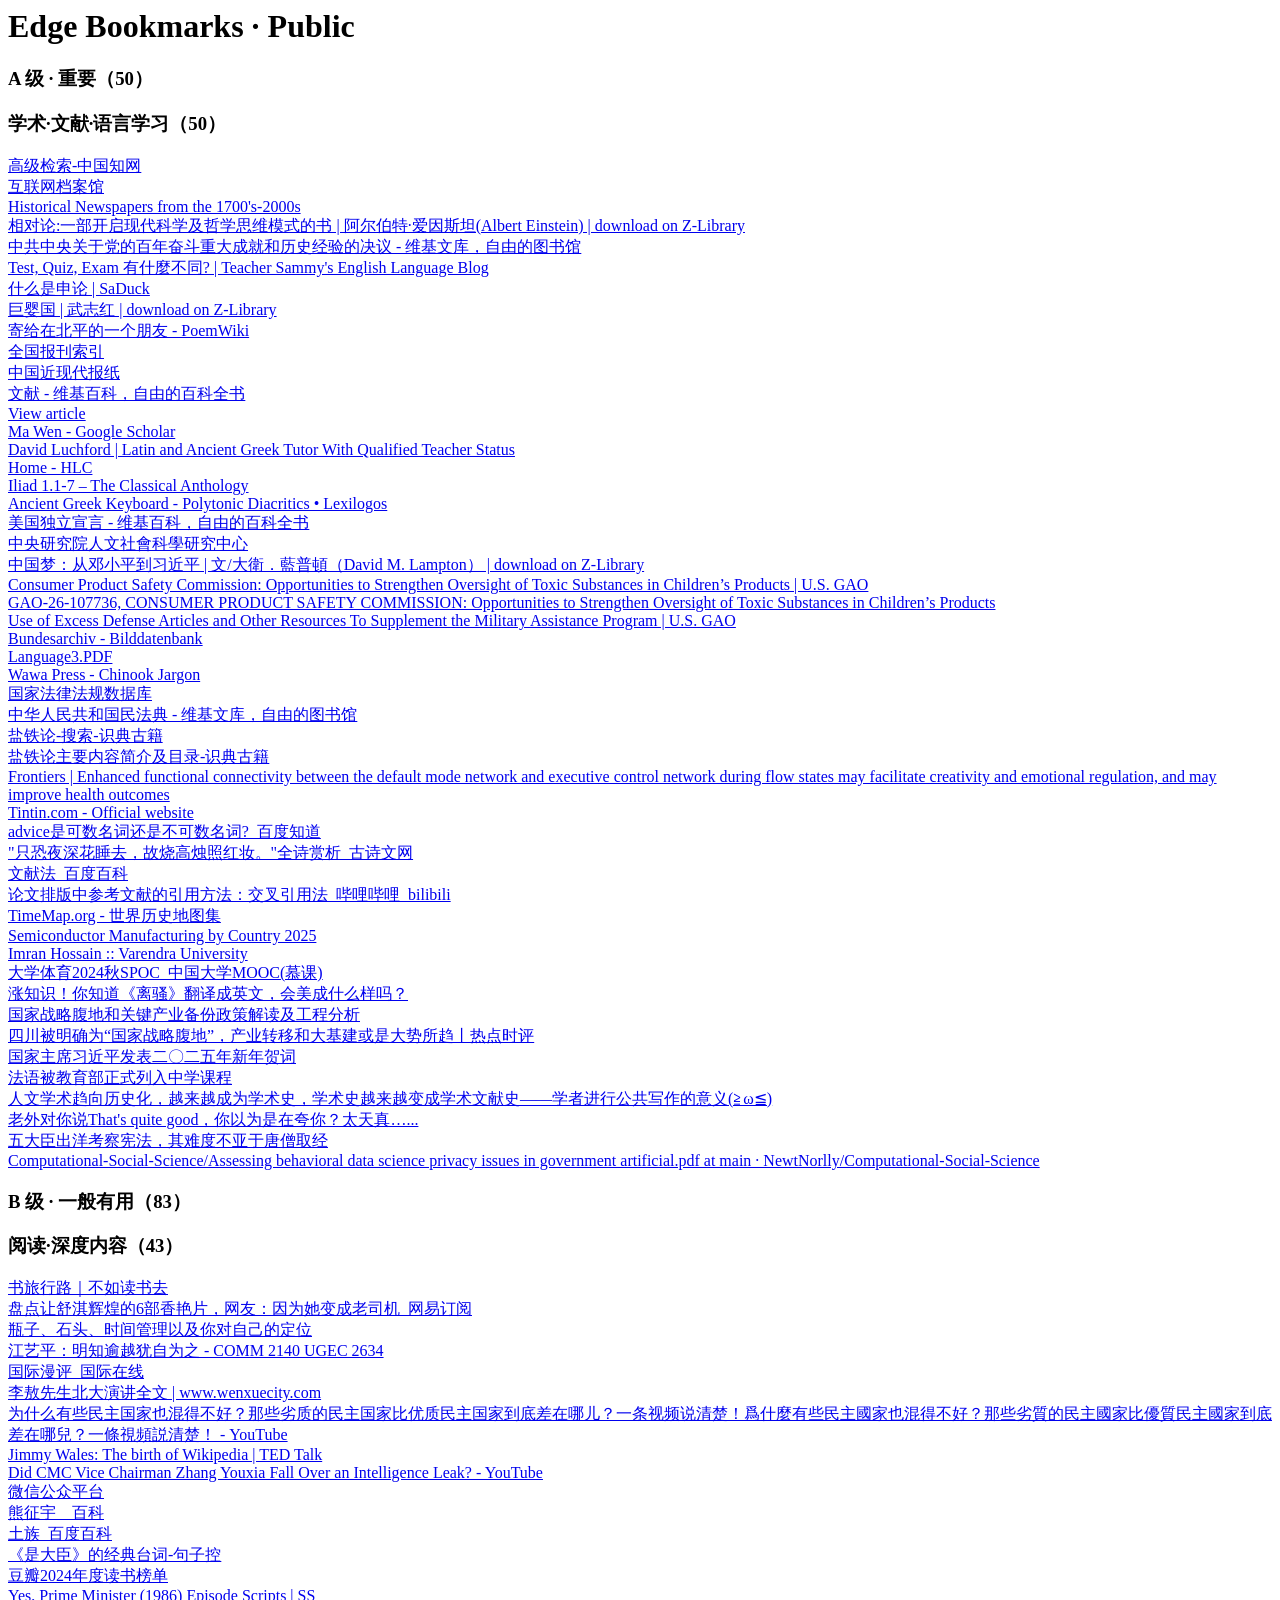
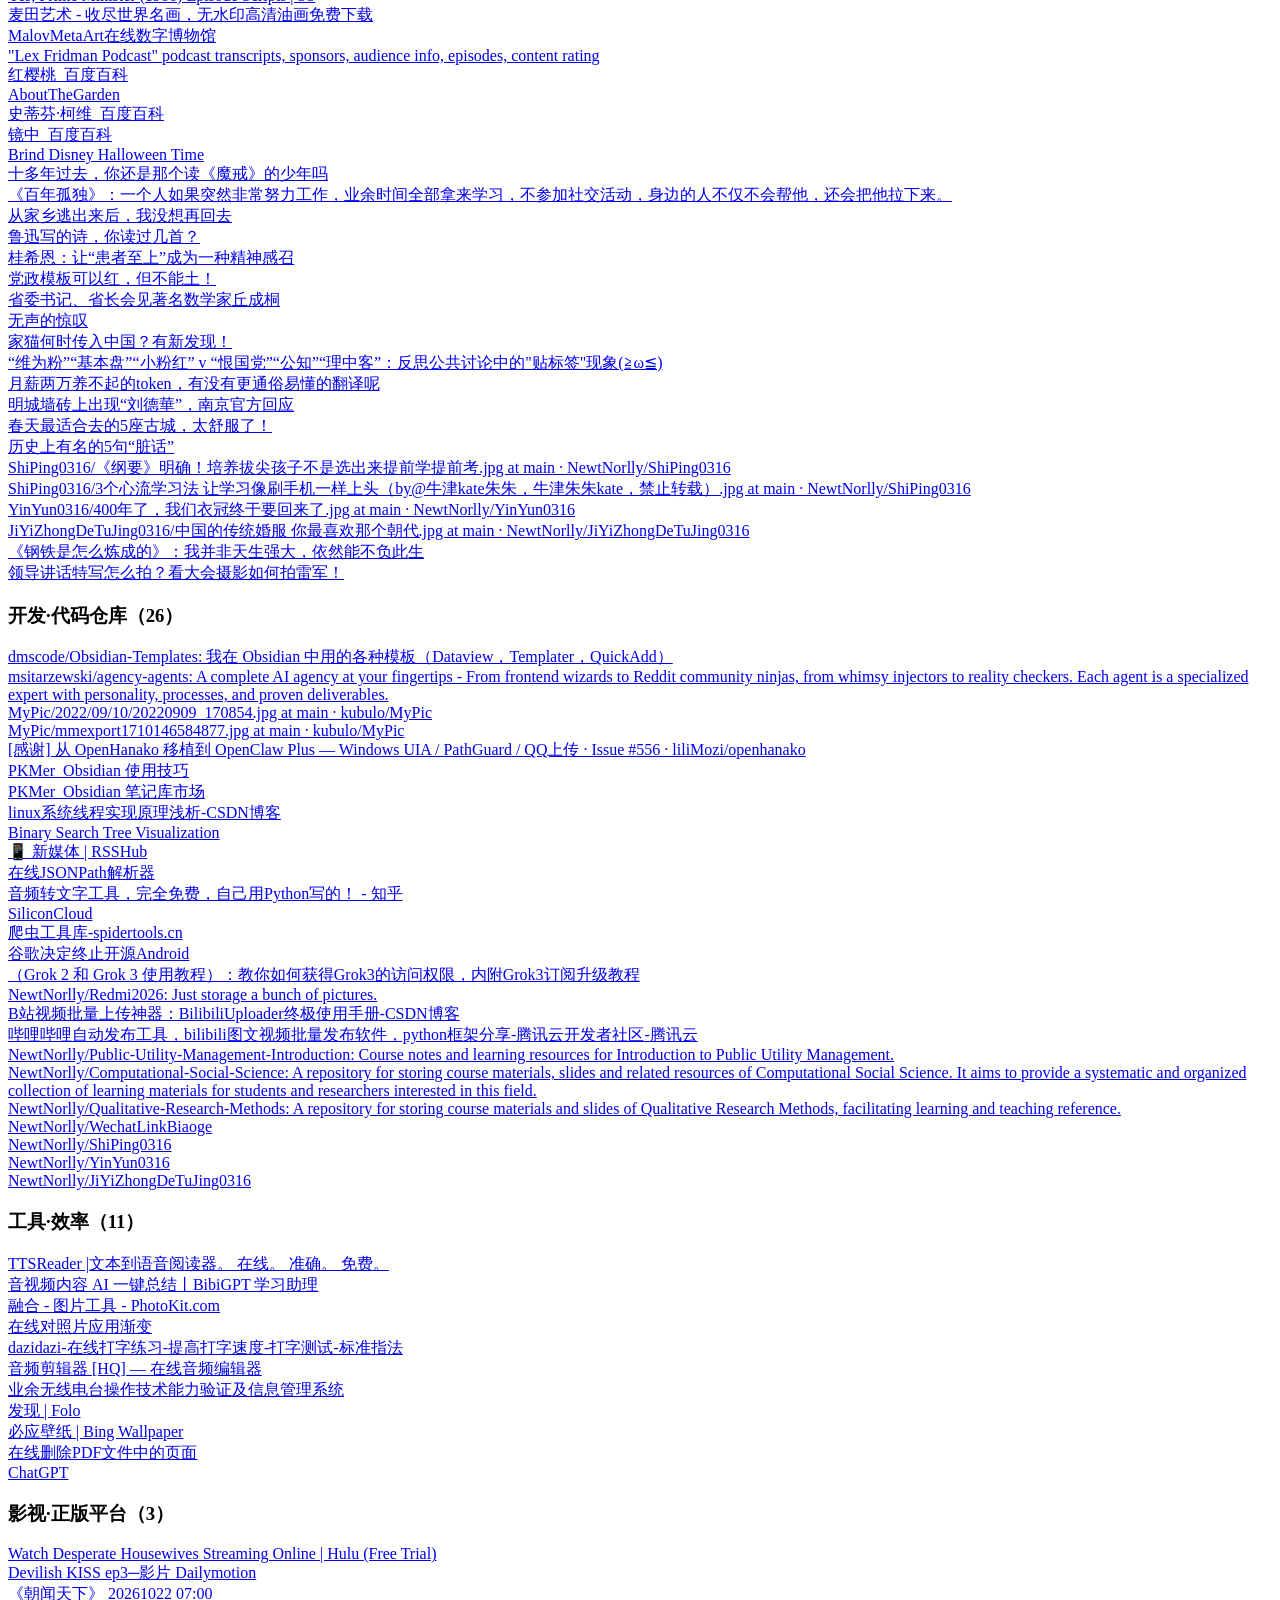
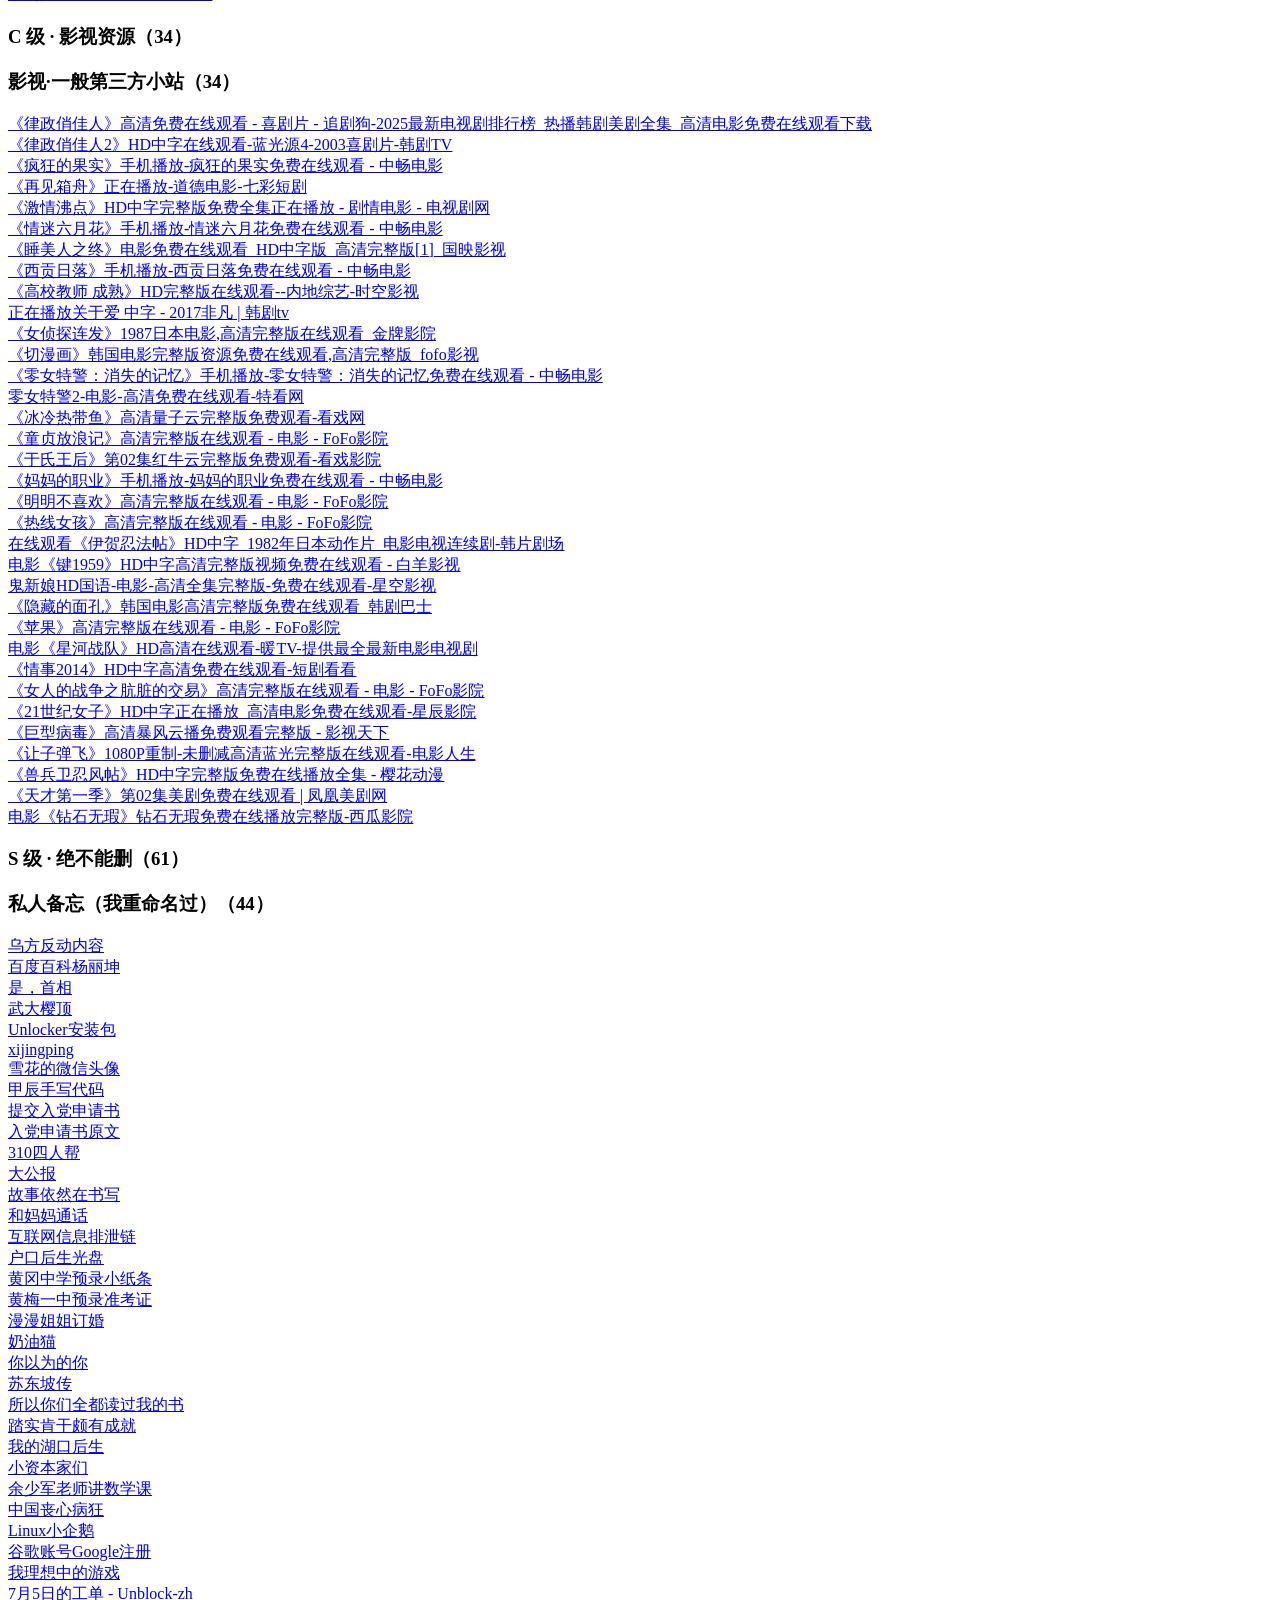
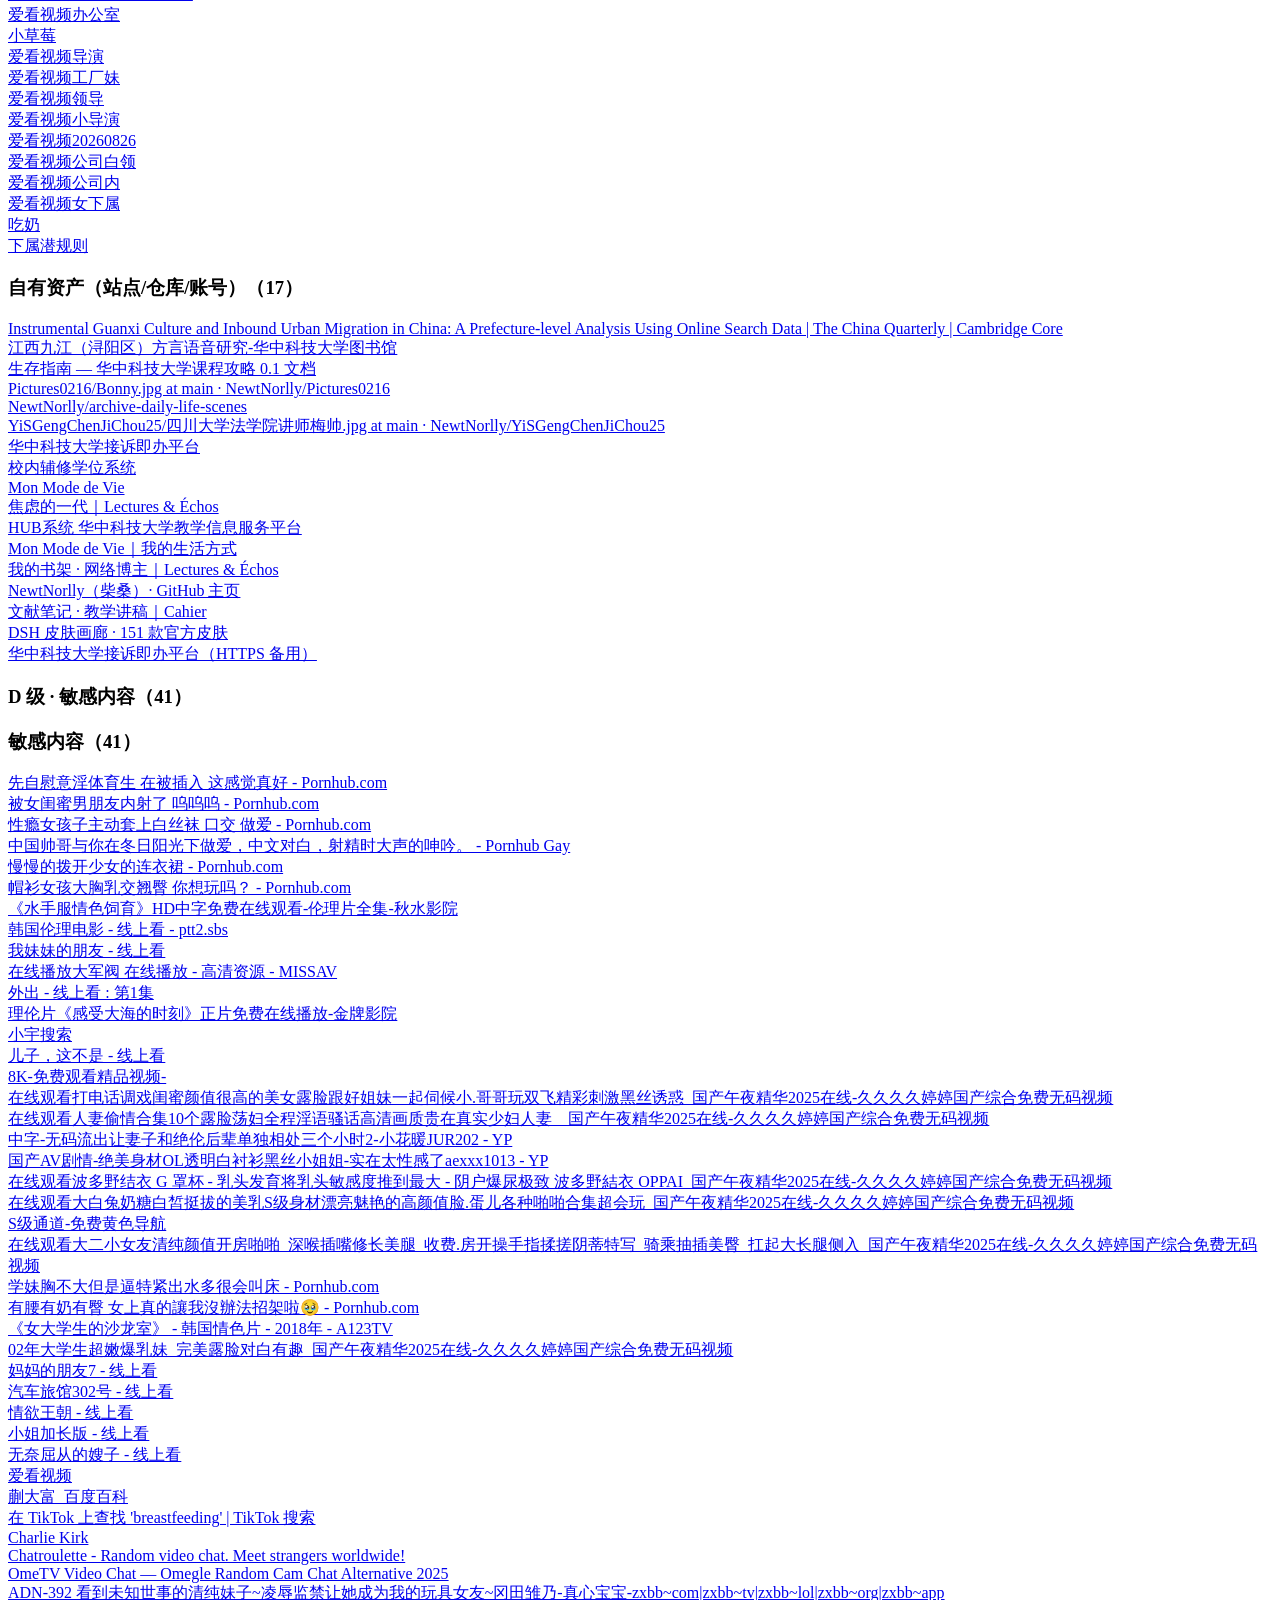
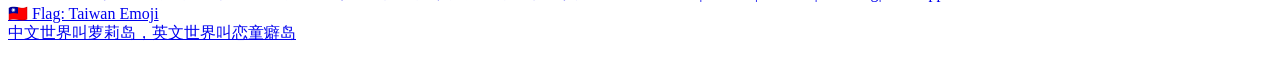
==== site/bookmarks-import.html @ 7f7cb963 "Publish 269 public bookmarks" ====
<!DOCTYPE NETSCAPE-Bookmark-file-1>
<!-- Edge Bookmarks · public subset (A/B/C). S/D stays private. -->
<META HTTP-EQUIV="Content-Type" CONTENT="text/html; charset=UTF-8">
<TITLE>Edge Bookmarks · Public</TITLE>
<H1>Edge Bookmarks · Public</H1>
<DL><p>
    <DT><H3>A 级 · 重要（50）</H3>
    <DL><p>
        <DT><H3>学术·文献·语言学习（50）</H3>
        <DL><p>
            <DT><A HREF="https://kns.cnki.net/kns8s/AdvSearch?classid=LSTPFY1C" ADD_DATE="1734583154">高级检索-中国知网</A>
            <DT><A HREF="https://archive.org/" ADD_DATE="1734603576">互联网档案馆</A>
            <DT><A HREF="https://www.newspapers.com/?utm_source=chatgpt.com" ADD_DATE="1734603692">Historical Newspapers from the 1700&#x27;s-2000s</A>
            <DT><A HREF="https://zh.z-library.sk/book/16800332/c4d58d/%E7%9B%B8%E5%AF%B9%E8%AE%BA%E4%B8%80%E9%83%A8%E5%BC%80%E5%90%AF%E7%8E%B0%E4%BB%A3%E7%A7%91%E5%AD%A6%E5%8F%8A%E5%93%B2%E5%AD%A6%E6%80%9D%E7%BB%B4%E6%A8%A1%E5%BC%8F%E7%9A%84%E4%B9%A6.html?dsource=recommend" ADD_DATE="1735748270">相对论:一部开启现代科学及哲学思维模式的书 | 阿尔伯特·爱因斯坦(Albert Einstein) | download on Z-Library</A>
            <DT><A HREF="https://zh.wikisource.org/wiki/%E4%B8%AD%E5%85%B1%E4%B8%AD%E5%A4%AE%E5%85%B3%E4%BA%8E%E5%85%9A%E7%9A%84%E7%99%BE%E5%B9%B4%E5%A5%8B%E6%96%97%E9%87%8D%E5%A4%A7%E6%88%90%E5%B0%B1%E5%92%8C%E5%8E%86%E5%8F%B2%E7%BB%8F%E9%AA%8C%E7%9A%84%E5%86%B3%E8%AE%AE" ADD_DATE="1737401817">中共中央关于党的百年奋斗重大成就和历史经验的决议 - 维基文库，自由的图书馆</A>
            <DT><A HREF="https://www.teachersammy.com/blog/difference-between-english-words-test-quiz-exam/" ADD_DATE="1737395565">Test, Quiz, Exam 有什麼不同? | Teacher Sammy&#x27;s English Language Blog</A>
            <DT><A HREF="https://saduck.top/%E7%94%B3%E8%AE%BA/%E4%BB%80%E4%B9%88%E6%98%AF%E7%94%B3%E8%AE%BA.html" ADD_DATE="1739292067">什么是申论 | SaDuck</A>
            <DT><A HREF="https://z-lib.gd/book/3594293/95c251/%E5%B7%A8%E5%A9%B4%E5%9B%BD.html" ADD_DATE="1740324090">巨婴国 | 武志红 | download on Z-Library</A>
            <DT><A HREF="https://poemwiki.org/p/ODAzOTc1NzU3NTcwMDI3" ADD_DATE="1741910920">寄给在北平的一个朋友 - PoemWiki</A>
            <DT><A HREF="https://www.cnbksy.cn/" ADD_DATE="1749467539">全国报刊索引</A>
            <DT><A HREF="https://gpa.eastview.com/" ADD_DATE="1749467582">中国近现代报纸</A>
            <DT><A HREF="https://zh.wikipedia.org/wiki/%E6%96%87%E7%8C%AE" ADD_DATE="1750046345">文献 - 维基百科，自由的百科全书</A>
            <DT><A HREF="https://scholar.google.com/citations?view_op=view_citation&amp;hl=en&amp;user=rb4PCCYAAAAJ&amp;citation_for_view=rb4PCCYAAAAJ:ufrVoPGSRksC" ADD_DATE="1758376019">View article</A>
            <DT><A HREF="https://scholar.google.com/citations?user=rb4PCCYAAAAJ&amp;hl=en" ADD_DATE="1758376025">‪Ma Wen‬ - ‪Google Scholar‬</A>
            <DT><A HREF="https://www.davidluchford.com/" ADD_DATE="1758894686">David Luchford | Latin and Ancient Greek Tutor With Qualified Teacher Status</A>
            <DT><A HREF="https://www.greek-lessons-online.com/en/" ADD_DATE="1759309425">Home - HLC</A>
            <DT><A HREF="https://classicalanthology.theclassicslibrary.com/2012/05/30/iliad-1-1-7/" ADD_DATE="1759591974">Iliad 1.1-7 – The Classical Anthology</A>
            <DT><A HREF="https://www.lexilogos.com/keyboard/greek_ancient.htm" ADD_DATE="1761741579">Ancient Greek Keyboard - Polytonic Diacritics • Lexilogos</A>
            <DT><A HREF="https://zh.wikipedia.org/wiki/%E7%BE%8E%E5%9C%8B%E7%8D%A8%E7%AB%8B%E5%AE%A3%E8%A8%80" ADD_DATE="1761801120">美国独立宣言 - 维基百科，自由的百科全书</A>
            <DT><A HREF="https://www.rchss.sinica.edu.tw/main" ADD_DATE="1763303981">中央研究院人文社會科學研究中心</A>
            <DT><A HREF="https://zh.chris101.ru/book/17525986/0e3dbb/%E4%B8%AD%E5%9B%BD%E6%A2%A6%E4%BB%8E%E9%82%93%E5%B0%8F%E5%B9%B3%E5%88%B0%E4%B9%A0%E8%BF%91%E5%B9%B3.html" ADD_DATE="1768117582">中国梦：从邓小平到习近平 | 文/大衛．藍普頓（David M. Lampton） | download on Z-Library</A>
            <DT><A HREF="https://www.gao.gov/products/gao-26-107736" ADD_DATE="1773824056">Consumer Product Safety Commission: Opportunities to Strengthen Oversight of Toxic Substances in Children’s Products | U.S. GAO</A>
            <DT><A HREF="https://www.gao.gov/assets/gao-26-107736.pdf" ADD_DATE="1773824513">GAO-26-107736, CONSUMER PRODUCT SAFETY COMMISSION: Opportunities to Strengthen Oversight of Toxic Substances in Children’s Products</A>
            <DT><A HREF="https://www.gao.gov/products/b-163742-3" ADD_DATE="1773826088">Use of Excess Defense Articles and Other Resources To Supplement the Military Assistance Program | U.S. GAO</A>
            <DT><A HREF="https://www.bild.bundesarchiv.de/dba/de/search/?yearfrom=1938&amp;yearto=1939&amp;query=tibet" ADD_DATE="1782461626">Bundesarchiv - Bilddatenbank</A>
            <DT><A HREF="https://rjholton.com/PDFs/Language3.PDF" ADD_DATE="1787138087">Language3.PDF</A>
            <DT><A HREF="https://rjholton.com/" ADD_DATE="1787138005">Wawa Press - Chinook Jargon</A>
            <DT><A HREF="https://flk.npc.gov.cn/index" ADD_DATE="1788525765">国家法律法规数据库</A>
            <DT><A HREF="https://zh.wikisource.org/wiki/%E4%B8%AD%E5%8D%8E%E4%BA%BA%E6%B0%91%E5%85%B1%E5%92%8C%E5%9B%BD%E6%B0%91%E6%B3%95%E5%85%B8" ADD_DATE="1788524759">中华人民共和国民法典 - 维基文库，自由的图书馆</A>
            <DT><A HREF="https://www.shidianguji.com/search/%E7%9B%90%E9%93%81%E8%AE%BA?page_from=home_page" ADD_DATE="1789895215">盐铁论-搜索-识典古籍</A>
            <DT><A HREF="https://www.shidianguji.com/book/SBCK055/chapter/SBCK055_1?page_from=searching_page&amp;version=36" ADD_DATE="1789895251">盐铁论主要内容简介及目录-识典古籍</A>
            <DT><A HREF="https://www.frontiersin.org/journals/behavioral-neuroscience/articles/10.3389/fnbeh.2025.1690499/full" ADD_DATE="1790666236">Frontiers | Enhanced functional connectivity between the default mode network and executive control network during flow states may facilitate creativity and emotional regulation, and may improve health outcomes</A>
            <DT><A HREF="https://www.tintin.com/zh" ADD_DATE="1793116800">Tintin.com - Official website</A>
            <DT><A HREF="https://zhidao.baidu.com/question/1391003166654863140.html#:~:text=advice%20%EF%BC%88%E5%BF%A0%E5%91%8A%EF%BC%8F%E5%BB%BA%E8%AE%AE%EF%BC%89%E6%98%AF%20%E4%B8%8D%E5%8F%AF%E6%95%B0%E5%90%8D%E8%AF%8D%EF%BC%8C%E6%B2%A1%E6%9C%89%E5%A4%8D%E6%95%B0%E5%BD%A2%E5%BC%8Fadvices%EF%BC%8C%E4%B9%9F%E4%B8%8D%E5%8F%AF%E5%9C%A8%E5%85%B6%E5%89%8D%E7%94%A8%20%E4%B8%8D%E5%AE%9A%E5%86%A0%E8%AF%8D%E3%80%82%20%E8%A6%81%E8%A1%A8%E8%BE%BE%E6%B1%89%E8%AF%AD%E7%9A%84%EF%BC%82%E4%B8%80%E6%9D%A1%E5%BB%BA%E8%AE%AE%EF%BC%8F%E5%BF%A0%E5%91%8A%EF%BC%82%EF%BC%8C%E8%8B%B1%E8%AF%AD%E5%8F%AF%E4%BB%A5%E8%AF%B4%EF%BC%9Aa%20piece%20of%20advice%2C,advice%20%E5%81%B6%E5%B0%94%E4%B9%9F%E4%BD%9C%E5%8F%AF%E6%95%B0%E5%90%8D%E8%AF%8D%E5%A4%8D%E6%95%B0%EF%BC%8C%E6%84%8F%E4%B8%BA%E6%B6%88%E6%81%AF%E3%80%81%E4%BF%A1%E6%81%AF%20%28%E7%B1%BB%E4%BC%BCnews%29%E3%80%82%20%E5%A6%82%20fresh%20advices%20from%20China%E6%9D%A5%E8%87%AA%E4%B8%AD%E5%9B%BD%E7%9A%84%E6%96%B0%E6%B6%88%E6%81%AF%E3%80%82" ADD_DATE="1734698681">advice是可数名词还是不可数名词?_百度知道</A>
            <DT><A HREF="https://m.gushiwen.cn/mingjuw_1392.aspx" ADD_DATE="1743784466">&quot;只恐夜深花睡去，故烧高烛照红妆。&quot;全诗赏析_古诗文网</A>
            <DT><A HREF="https://baike.baidu.com/item/%E6%96%87%E7%8C%AE%E6%B3%95/9410981" ADD_DATE="1750046297">文献法_百度百科</A>
            <DT><A HREF="https://www.bilibili.com/video/BV16p4y18738/?spm_id_from=333.337.search-card.all.click&amp;vd_source=ecb130d199fb4011a815ef95c49891d8" ADD_DATE="1750046371">论文排版中参考文献的引用方法：交叉引用法_哔哩哔哩_bilibili</A>
            <DT><A HREF="https://www.oldmapsonline.org/zh/history/regions/3140#position=2.7349/33.4/164.12&amp;year=667" ADD_DATE="1757905399">TimeMap.org - 世界历史地图集</A>
            <DT><A HREF="https://worldpopulationreview.com/country-rankings/semiconductor-manufacturing-by-country" ADD_DATE="1758377534">Semiconductor Manufacturing by Country 2025</A>
            <DT><A HREF="https://vu.edu.bd/academics/departments/political-science/faculty-members/02556/imran-hossain" ADD_DATE="1759858321">Imran Hossain :: Varendra University</A>
            <DT><A HREF="https://www.icourse163.org/spoc/learn/HUST-1471706186?tid=1473266514#/learn/content?type=detail&amp;id=1259807646&amp;cid=1295413810&amp;sm=1" ADD_DATE="1729321689">大学体育2024秋SPOC_中国大学MOOC(慕课)</A>
            <DT><A HREF="https://mp.weixin.qq.com/s/wNF5cPuJ_q0cg29Q1O5qUA" ADD_DATE="1793375341">涨知识！你知道《离骚》翻译成英文，会美成什么样吗？</A>
            <DT><A HREF="https://mp.weixin.qq.com/s?__biz=MzU1MjA1NjExMA==&amp;mid=2247629165&amp;idx=1&amp;sn=2285dfb6b952014b77474f8cab8e66a3&amp;chksm=fa805e17d62ac8e19969cf7e0a627aba52667d25f7c833434a17b2a8b11d412203305fb9aa7e&amp;mpshare=1&amp;scene=24&amp;srcid=0326Uz0q9jdIvIR7MBRMjApl&amp;sharer_shareinfo=c8ea7c13daa666e987b2473a6ec421f6&amp;sharer_shareinfo_first=c8ea7c13daa666e987b2473a6ec421f6#rd" ADD_DATE="1793375341">国家战略腹地和关键产业备份政策解读及工程分析</A>
            <DT><A HREF="https://mp.weixin.qq.com/s?__biz=MzkwNzI1NzY3Ng==&amp;mid=2247485337&amp;idx=1&amp;sn=2fedf19e3f95d48468722f0a21ff0198&amp;chksm=c1991b94a16e81c6dee19c6462283faf7bf8c78fd8c3961b93e889a297c2fcec3005c061d05d&amp;mpshare=1&amp;scene=24&amp;srcid=0326hkPcz40tKQWBrGdZMm7C&amp;sharer_shareinfo=c9e9b9e8d85900c7992f6cbb4c52ce50&amp;sharer_shareinfo_first=c9e9b9e8d85900c7992f6cbb4c52ce50#rd" ADD_DATE="1793375341">四川被明确为“国家战略腹地”，产业转移和大基建或是大势所趋丨热点时评</A>
            <DT><A HREF="https://mp.weixin.qq.com/s?__biz=MzA5MjM3MzUxMA==&amp;mid=2656154327&amp;idx=1&amp;sn=b9d0c242c71812cbfe47fa70551aa694&amp;chksm=8a1a30b7be06ec9bd81a5175ac805c145b9b8eb9f80b7f945c197cd3d4f29f242ee9ffe483ac&amp;mpshare=1&amp;scene=24&amp;srcid=03280tbWCpnJYPPYC4zHcDae&amp;sharer_shareinfo=6e1154ff0a87755090fbd5de9af24540&amp;sharer_shareinfo_first=6e1154ff0a87755090fbd5de9af24540#rd" ADD_DATE="1793375341">国家主席习近平发表二〇二五年新年贺词</A>
            <DT><A HREF="https://mp.weixin.qq.com/s?__biz=MjM5MzA4NjU4MA==&amp;mid=2651643169&amp;idx=1&amp;sn=f66a415f1e93efc5ee4acd524e9baae5&amp;chksm=bcc4b00f394d61b6441af8b9624f0a97be0920b7c530943ba1af0b8ff5168e0828fba690323c&amp;mpshare=1&amp;scene=24&amp;srcid=03313NJWHN9lLBs1jBeQjqac&amp;sharer_shareinfo=50800bb6cdeadf21e613843fa2f99fdf&amp;sharer_shareinfo_first=50800bb6cdeadf21e613843fa2f99fdf#rd" ADD_DATE="1793375341">法语被教育部正式列入中学课程</A>
            <DT><A HREF="https://mp.weixin.qq.com/s?__biz=MzkyNzY2NjQ2NA==&amp;mid=2247491154&amp;idx=1&amp;sn=c7c831d4f20dd0576ee213ac01584075&amp;chksm=c3469e5c6e51d5c1cd5ab60501ea813a48db915ae74cda67abb2acd65aca03e0e2b9e18fb384&amp;mpshare=1&amp;scene=24&amp;srcid=0313n59bPW8Uf865WAtUfcAT&amp;sharer_shareinfo=bdf7fe09611fcd5a0cc684ac91d1fe6c&amp;sharer_shareinfo_first=bdf7fe09611fcd5a0cc684ac91d1fe6c#rd" ADD_DATE="1793375341">人文学术趋向历史化，越来越成为学术史，学术史越来越变成学术文献史——学者进行公共写作的意义(≧ω≦)</A>
            <DT><A HREF="https://mp.weixin.qq.com/s?__biz=MjM5NTY1NjQwMg==&amp;mid=2654220058&amp;idx=1&amp;sn=af9220ae8dd0c059083655cedee7d673&amp;chksm=bcbf04ca04570d65647c9c1c62f07f73b5e621bd8e318b0ca1338ea40f46ae0811b4f1cb4919&amp;mpshare=1&amp;scene=24&amp;srcid=0313EpnswKb14VZqfYBZ6a5Z&amp;sharer_shareinfo=9b371b140c87cc72c41902dc0be18faf&amp;sharer_shareinfo_first=9b371b140c87cc72c41902dc0be18faf#rd" ADD_DATE="1793375341">老外对你说That&#x27;s quite good，你以为是在夸你？太天真…...</A>
            <DT><A HREF="https://mp.weixin.qq.com/s?__biz=MzIxMDA2NzE1OQ==&amp;mid=2649006082&amp;idx=1&amp;sn=2887a0fa2a2de5401b05b85e4c5fadf5&amp;chksm=8e52bdf139a2b258d0fbbc9c91ce33a42505b3cbafd65780fd8c201fc0cd673a83445e5b5454&amp;mpshare=1&amp;scene=24&amp;srcid=0313uWXYZBV6ohXFgFdS6J8M&amp;sharer_shareinfo=4589ca5e5197db3501ecdb776b1e1e80&amp;sharer_shareinfo_first=4589ca5e5197db3501ecdb776b1e1e80#rd" ADD_DATE="1793375341">五大臣出洋考察宪法，其难度不亚于唐僧取经</A>
            <DT><A HREF="https://github.com/NewtNorlly/Computational-Social-Science/blob/main/Assessing%20behavioral%20data%20science%20privacy%20issues%20in%20government%20artificial.pdf" ADD_DATE="1793375341">Computational-Social-Science/Assessing behavioral data science privacy issues in government artificial.pdf at main · NewtNorlly/Computational-Social-Science</A>
        </DL><p>
    </DL><p>
    <DT><H3>B 级 · 一般有用（83）</H3>
    <DL><p>
        <DT><H3>阅读·深度内容（43）</H3>
        <DL><p>
            <DT><A HREF="https://mp.weixin.qq.com/s/Vh--Q1HPdr7LMEf5-wxNLQ" ADD_DATE="1734626903">书旅行路｜不如读书去</A>
            <DT><A HREF="https://www.163.com/dy/article/CKSFVS130528CNRU.html" ADD_DATE="1736755320">盘点让舒淇辉煌的6部香艳片，网友：因为她变成老司机_网易订阅</A>
            <DT><A HREF="https://www.sohu.com/a/225172857_564417" ADD_DATE="1737256009">瓶子、石头、时间管理以及你对自己的定位</A>
            <DT><A HREF="https://mediachina.today/2022/jiangyiping" ADD_DATE="1739600142">江艺平：明知逾越犹自为之 - COMM 2140 UGEC 2634</A>
            <DT><A HREF="https://news.cri.cn/gjmp" ADD_DATE="1750749704">国际漫评_国际在线</A>
            <DT><A HREF="https://www.wenxuecity.com/blog/200509/4608/5430.html" ADD_DATE="1754655551">李敖先生北大演讲全文 | www.wenxuecity.com</A>
            <DT><A HREF="https://m.youtube.com/watch?v=Uu5MuTHLv5A" ADD_DATE="1767422167">为什么有些民主国家也混得不好？那些劣质的民主国家比优质民主国家到底差在哪儿？一条视频说清楚！爲什麼有些民主國家也混得不好？那些劣質的民主國家比優質民主國家到底差在哪兒？一條視頻説清楚！ - YouTube</A>
            <DT><A HREF="https://www.ted.com/talks/jimmy_wales_the_birth_of_wikipedia" ADD_DATE="1768316468">Jimmy Wales: The birth of Wikipedia | TED Talk</A>
            <DT><A HREF="https://m.youtube.com/watch?v=AqHLGQKiryU&amp;pp=ugUJEgd6aC1IYW5z#" ADD_DATE="1769727804">Did CMC Vice Chairman Zhang Youxia Fall Over an Intelligence Leak? - YouTube</A>
            <DT><A HREF="https://mp.weixin.qq.com/s?__biz=MzkwNzUyODI0MQ==&amp;mid=2247575042&amp;idx=3&amp;sn=b266c1cdafe503e22e02370486a7e43d&amp;chksm=c141f6627e9fde01612b416b63b0adb86a260eef721f2ef1df079a38e39e27a56a60ed1f2270&amp;mpshare=1&amp;scene=23&amp;srcid=1219oIwoGFMy84Mgvflay6eB&amp;sharer_shareinfo=682253d3af98c35787d162a2cf50f320&amp;sharer_shareinfo_first=40d26841d7f492b9e1e66f4ccd4eef0a#rd" ADD_DATE="1773751064">微信公众平台</A>
            <DT><A HREF="https://baike.weixin.qq.com/v58620745.htm?fromType=liteappShare" ADD_DATE="1773891390">熊征宇 _ 百科</A>
            <DT><A HREF="https://baike.baidu.com/item/%E5%9C%9F%E6%97%8F/27141" ADD_DATE="1747559690">土族_百度百科</A>
            <DT><A HREF="https://www.juzikong.com/works/b5e0535c-7f7d-4dff-b222-f5d5ce35f635" ADD_DATE="1748452562">《是大臣》的经典台词-句子控</A>
            <DT><A HREF="https://book.douban.com/annual/2024/?fullscreen=1&amp;&amp;dt_from=book_navigation" ADD_DATE="1753273481">豆瓣2024年度读书榜单</A>
            <DT><A HREF="https://www.springfieldspringfield.co.uk/episode_scripts.php?tv-show=yes-prime-minister-1986" ADD_DATE="1755619492">Yes, Prime Minister (1986) Episode Scripts | SS</A>
            <DT><A HREF="https://www.nbfox.com/" ADD_DATE="1757473173">麦田艺术 - 收尽世界名画，无水印高清油画免费下载</A>
            <DT><A HREF="https://malovmeta.art/cn/" ADD_DATE="1757474190">MalovMetaArt在线数字博物馆</A>
            <DT><A HREF="https://app.podscribe.com/series/1256" ADD_DATE="1761398585">&quot;Lex Fridman Podcast&quot; podcast transcripts, sponsors, audience info, episodes, content rating</A>
            <DT><A HREF="https://baike.baidu.com/item/%E7%BA%A2%E6%A8%B1%E6%A1%83/66351" ADD_DATE="1735551179">红樱桃_百度百科</A>
            <DT><A HREF="https://garden.oldwinter.top/" ADD_DATE="1737458767">AboutTheGarden</A>
            <DT><A HREF="https://baike.baidu.com/item/%E5%8F%B2%E8%92%82%E8%8A%AC%C2%B7%E6%9F%AF%E7%BB%B4/8826568" ADD_DATE="1740109415">史蒂芬·柯维_百度百科</A>
            <DT><A HREF="https://baike.baidu.com/item/%E9%95%9C%E4%B8%AD/62228334" ADD_DATE="1741910880">镜中_百度百科</A>
            <DT><A HREF="https://a.xiumius.cn/stage/v5/2ttMp/576909175" ADD_DATE="1773751123">Brind Disney Halloween Time</A>
            <DT><A HREF="https://mp.weixin.qq.com/s?__biz=MTc5MTU3NTYyMQ==&amp;mid=2650875049&amp;idx=3&amp;sn=44c9743d4655825a825ee3915de16211&amp;chksm=58a5751ebfdeba559c4ea1cebd355db8ca4bcb2cc29ffafe01983ead8dfb853b047a9641e64f&amp;mpshare=1&amp;scene=24&amp;srcid=03241SgvdEPedj8ju5lLOf1u&amp;sharer_shareinfo=cf2744c603f150e285177519fee1804f&amp;sharer_shareinfo_first=cf2744c603f150e285177519fee1804f#rd" ADD_DATE="1793375341">十多年过去，你还是那个读《魔戒》的少年吗</A>
            <DT><A HREF="https://mp.weixin.qq.com/s?__biz=MzU1NzU5MzAyNg==&amp;mid=2247488773&amp;idx=1&amp;sn=75e2ad30add6be944cd600027d60ce5d&amp;chksm=fd3fc408b447ea9d36dc2d5c2ead4c2e862f2e1bd7df881fd7d1c9a50ce03cdb23b86772dc56&amp;mpshare=1&amp;scene=24&amp;srcid=0327p8KiaaT4bQYSemwyLsly&amp;sharer_shareinfo=6b69e8185714c719aa1796a145412eae&amp;sharer_shareinfo_first=6b69e8185714c719aa1796a145412eae#rd" ADD_DATE="1793375341">《百年孤独》：一个人如果突然非常努力工作，业余时间全部拿来学习，不参加社交活动，身边的人不仅不会帮他，还会把他拉下来。</A>
            <DT><A HREF="https://mp.weixin.qq.com/s?__biz=MjM5NjIzNjY1Mg==&amp;mid=2653442530&amp;idx=1&amp;sn=765360d9c2c86998b856e6f5382e5888&amp;chksm=bc6c8c848bebd649538bfacff9d2c69e545bd2dc74120960a007de13789e205a473825086a79&amp;mpshare=1&amp;scene=24&amp;srcid=03273YR9XmloYHpQt1QoknvT&amp;sharer_shareinfo=62111226753d7b92c89c2c9d81207387&amp;sharer_shareinfo_first=62111226753d7b92c89c2c9d81207387#rd" ADD_DATE="1793375341">从家乡逃出来后，我没想再回去</A>
            <DT><A HREF="https://mp.weixin.qq.com/s?__biz=MzU3MjkzMjA1Nw==&amp;mid=2247999878&amp;idx=3&amp;sn=017a424b65d802c14247e5b02648668e&amp;chksm=fdf89b87f73c1616714caf40bdc8d5f3b9b04960694bbf477282d05dd192736ab0871e470c3e&amp;mpshare=1&amp;scene=24&amp;srcid=0329N6qjUOi1aNku3rKCTqDr&amp;sharer_shareinfo=a33039d2e41665d22fcfb97369ba1ca5&amp;sharer_shareinfo_first=a33039d2e41665d22fcfb97369ba1ca5#rd" ADD_DATE="1793375341">鲁迅写的诗，你读过几首？</A>
            <DT><A HREF="https://mp.weixin.qq.com/s?__biz=MzA5MjM3MzUxMA==&amp;mid=2655697947&amp;idx=1&amp;sn=7a29b81d80f93866943714314a3ca1f3&amp;chksm=8a1cd7ff81bf357a18da77e33312d5d6bc76c9aa34abca43c3f8579b1c7fe969173675e14135&amp;mpshare=1&amp;scene=24&amp;srcid=03316LEpByapGhZ9qUalBhVN&amp;sharer_shareinfo=8f55d231c8c2b17e029324b6e0c450b4&amp;sharer_shareinfo_first=8f55d231c8c2b17e029324b6e0c450b4#rd" ADD_DATE="1793375341">桂希恩：让“患者至上”成为一种精神感召</A>
            <DT><A HREF="https://mp.weixin.qq.com/s?__biz=MjM5NDE0MDA1Mw==&amp;mid=2650789760&amp;idx=1&amp;sn=a66713e2219a8303a7a55e73256b3c2b&amp;chksm=bf9967325be3ba6c95427230d5990737309f68bd4eac190bb3fe41d25288f850ae13399324f4&amp;mpshare=1&amp;scene=24&amp;srcid=0331B5EYktiW6AQLxb9X85zF&amp;sharer_shareinfo=c384936eab8be3a2c8da13a42a26069b&amp;sharer_shareinfo_first=c384936eab8be3a2c8da13a42a26069b#rd" ADD_DATE="1793375341">党政模板可以红，但不能土！</A>
            <DT><A HREF="https://mp.weixin.qq.com/s?__biz=MzUzNTA4NTYxMA==&amp;mid=2247665857&amp;idx=1&amp;sn=6e4a65dc088ad89febd477162677b6d6&amp;chksm=fbf75a3f29f1aa239bfeb42d8b9540790b35fc2191102ec7eb74930271dfc3f877418779ee8e&amp;mpshare=1&amp;scene=24&amp;srcid=0331AAknaCFoPiR2bQb7HDMn&amp;sharer_shareinfo=25e8a3595e4c4e6700351563746b6383&amp;sharer_shareinfo_first=25e8a3595e4c4e6700351563746b6383#rd" ADD_DATE="1793375341">省委书记、省长会见著名数学家丘成桐</A>
            <DT><A HREF="https://mp.weixin.qq.com/s?__biz=MzU5ODgyNDA3Mg==&amp;mid=2247490826&amp;idx=1&amp;sn=f401d42c6aa1fb30c481a93db00c1017&amp;chksm=ff68a2f7daf27486288910645fc44a57c6436dc00b15becf222f40817de32c35f7c8f6354b00&amp;mpshare=1&amp;scene=24&amp;srcid=0313IYLs6mvA1azyzxcXA46K&amp;sharer_shareinfo=6426a41efe9bbe3a8b5f2de0f0790009&amp;sharer_shareinfo_first=6426a41efe9bbe3a8b5f2de0f0790009#rd" ADD_DATE="1793375341">无声的惊叹</A>
            <DT><A HREF="https://mp.weixin.qq.com/s?__biz=MzA4NDI3NjcyNA==&amp;mid=2650183827&amp;idx=1&amp;sn=ce28d590da45afe0acb5b75a1873f135&amp;chksm=8650dc1271b3c3f2631d65951d989cef18f90a5ef503ce875899b4fd4960be35513c7479977a&amp;mpshare=1&amp;scene=24&amp;srcid=0313U0R1jX3ylDz0YLagRO6X&amp;sharer_shareinfo=90e94335412edd730300092d9b5877de&amp;sharer_shareinfo_first=90e94335412edd730300092d9b5877de#rd" ADD_DATE="1793375341">家猫何时传入中国？有新发现！</A>
            <DT><A HREF="https://mp.weixin.qq.com/s?__biz=MzkyNzY2NjQ2NA==&amp;mid=2247491294&amp;idx=1&amp;sn=0c8cc3573e5333a1a930db3ff3393837&amp;chksm=c38f32854403eb13b51bd1a6b62417c77d816322f17ba115b23c328996fb67acea19dab75b18&amp;mpshare=1&amp;scene=24&amp;srcid=0313jMjYMkDnn5kjnWYym1Oe&amp;sharer_shareinfo=de881b426d2cb2d9296743a2563e1658&amp;sharer_shareinfo_first=de881b426d2cb2d9296743a2563e1658#rd" ADD_DATE="1793375341">“维为粉”“基本盘”“小粉红” v “恨国党”“公知”“理中客”：反思公共讨论中的&quot;贴标签&quot;现象(≧ω≦)</A>
            <DT><A HREF="https://mp.weixin.qq.com/s?__biz=MzA3NzMzNzA5NA==&amp;mid=2652879937&amp;idx=1&amp;sn=7c0b7eed6f4b88b757cdce3ce745f261&amp;chksm=85bdc3746b711e828dd7807941d60ae88676483d2622a0893351e6da28b0eda6e167902490d1&amp;mpshare=1&amp;scene=24&amp;srcid=0314NmW8vadXfAEyPKZfm0vR&amp;sharer_shareinfo=7b999cc66594a21b221bb75cfde3db03&amp;sharer_shareinfo_first=7b999cc66594a21b221bb75cfde3db03#rd" ADD_DATE="1793375341">月薪两万养不起的token，有没有更通俗易懂的翻译呢</A>
            <DT><A HREF="https://mp.weixin.qq.com/s?__biz=MTk1MjIwODAwMQ==&amp;mid=2651890955&amp;idx=1&amp;sn=7f7f5b03d18cf023cea60eff9e8fdc9a&amp;chksm=46ffe3afee30eace94bd1540fb0d3dc468094625dd7b7b9a973f7f445195a199bbf239b39639&amp;mpshare=1&amp;scene=24&amp;srcid=0315mxtTy6CkxGVzYkM34Ov6&amp;sharer_shareinfo=42f4f150516675c4513e5e2f214b6edf&amp;sharer_shareinfo_first=42f4f150516675c4513e5e2f214b6edf#rd" ADD_DATE="1793375341">明城墙砖上出现“刘德華”，南京官方回应</A>
            <DT><A HREF="https://mp.weixin.qq.com/s?__biz=MjM5NTA0OTU4MA==&amp;mid=2653171480&amp;idx=1&amp;sn=95060f7f3d6ba803a1558548a6bf305d&amp;chksm=bc4a91aff635eca7980a1da3147e1980041a5242e510909fa3cb409a0a665929e5c4c2f7c601&amp;mpshare=1&amp;scene=24&amp;srcid=0315cBMU9rie9plIfvJG8ice&amp;sharer_shareinfo=700e54e8769732e40d4054d4dc4964c1&amp;sharer_shareinfo_first=700e54e8769732e40d4054d4dc4964c1#rd" ADD_DATE="1793375341">春天最适合去的5座古城，太舒服了！</A>
            <DT><A HREF="https://mp.weixin.qq.com/s?__biz=Mzk0MDY5OTgyNA==&amp;mid=2247508521&amp;idx=1&amp;sn=62a03007031c6dc448d6ef40e917357a&amp;chksm=c34ccee02bfd46e256bd38f12d6146e4039e43128c6e32312f758104f74b14a4423e9733ab09&amp;mpshare=1&amp;scene=24&amp;srcid=0316WWvG3P6aMPR8EmubqcfZ&amp;sharer_shareinfo=1ad41534c4b320bbc6a4e595582e409c&amp;sharer_shareinfo_first=1ad41534c4b320bbc6a4e595582e409c#rd" ADD_DATE="1793375341">历史上有名的5句“脏话”</A>
            <DT><A HREF="https://github.com/NewtNorlly/ShiPing0316/blob/main/%E3%80%8A%E7%BA%B2%E8%A6%81%E3%80%8B%E6%98%8E%E7%A1%AE%EF%BC%81%E5%9F%B9%E5%85%BB%E6%8B%94%E5%B0%96%E5%AD%A9%E5%AD%90%E4%B8%8D%E6%98%AF%E9%80%89%E5%87%BA%E6%9D%A5%E6%8F%90%E5%89%8D%E5%AD%A6%E6%8F%90%E5%89%8D%E8%80%83.jpg" ADD_DATE="1793375341">ShiPing0316/《纲要》明确！培养拔尖孩子不是选出来提前学提前考.jpg at main · NewtNorlly/ShiPing0316</A>
            <DT><A HREF="https://github.com/NewtNorlly/ShiPing0316/blob/main/3%E4%B8%AA%E5%BF%83%E6%B5%81%E5%AD%A6%E4%B9%A0%E6%B3%95%20%20%E8%AE%A9%E5%AD%A6%E4%B9%A0%E5%83%8F%E5%88%B7%E6%89%8B%E6%9C%BA%E4%B8%80%E6%A0%B7%E4%B8%8A%E5%A4%B4%EF%BC%88by%40%E7%89%9B%E6%B4%A5kate%E6%9C%B1%E6%9C%B1%EF%BC%8C%E7%89%9B%E6%B4%A5%E6%9C%B1%E6%9C%B1kate%EF%BC%8C%E7%A6%81%E6%AD%A2%E8%BD%AC%E8%BD%BD%EF%BC%89.jpg" ADD_DATE="1793375341">ShiPing0316/3个心流学习法 让学习像刷手机一样上头（by@牛津kate朱朱，牛津朱朱kate，禁止转载）.jpg at main · NewtNorlly/ShiPing0316</A>
            <DT><A HREF="https://github.com/NewtNorlly/YinYun0316/blob/main/400%E5%B9%B4%E4%BA%86%EF%BC%8C%E6%88%91%E4%BB%AC%E8%A1%A3%E5%86%A0%E7%BB%88%E4%BA%8E%E8%A6%81%E5%9B%9E%E6%9D%A5%E4%BA%86.jpg" ADD_DATE="1793375341">YinYun0316/400年了，我们衣冠终于要回来了.jpg at main · NewtNorlly/YinYun0316</A>
            <DT><A HREF="https://github.com/NewtNorlly/JiYiZhongDeTuJing0316/blob/main/%E4%B8%AD%E5%9B%BD%E7%9A%84%E4%BC%A0%E7%BB%9F%E5%A9%9A%E6%9C%8D%20%E4%BD%A0%E6%9C%80%E5%96%9C%E6%AC%A2%E9%82%A3%E4%B8%AA%E6%9C%9D%E4%BB%A3.jpg" ADD_DATE="1793375341">JiYiZhongDeTuJing0316/中国的传统婚服 你最喜欢那个朝代.jpg at main · NewtNorlly/JiYiZhongDeTuJing0316</A>
            <DT><A HREF="https://mp.weixin.qq.com/s?__biz=MjM5MDMyMzg2MA==&amp;mid=2656028569&amp;idx=3&amp;sn=13d7fba86c425ae1e5e510423eae3e25&amp;chksm=bc88ddd3f0732751521d08ae2ddd86a5b0b6c0857644136dfdffd7eae9edf8dcd16b579582ab&amp;mpshare=1&amp;scene=24&amp;srcid=04011lJro05N4boK3jI3CUP4&amp;sharer_shareinfo=de906efb8fc977753f41021cd0b23be3&amp;sharer_shareinfo_first=de906efb8fc977753f41021cd0b23be3#rd" ADD_DATE="1793375341">《钢铁是怎么炼成的》：我并非天生强大，依然能不负此生</A>
            <DT><A HREF="https://mp.weixin.qq.com/s?__biz=MzIyODAxODU5NQ==&amp;mid=2649329922&amp;idx=1&amp;sn=fe7e2be39b09570084eefcf3af5a18cc&amp;chksm=f13202972826814683762a134df26c6025d3c8844c5911097920566ac9ada4622a78e9e70f0a&amp;mpshare=1&amp;scene=24&amp;srcid=0401VtUASns3ibMO4EUH0qEf&amp;sharer_shareinfo=6a8429d17c7f383db5def2c73dcd28b0&amp;sharer_shareinfo_first=6a8429d17c7f383db5def2c73dcd28b0#rd" ADD_DATE="1793375341">领导讲话特写怎么拍？看大会摄影如何拍雷军！</A>
        </DL><p>
        <DT><H3>开发·代码仓库（26）</H3>
        <DL><p>
            <DT><A HREF="https://github.com/dmscode/Obsidian-Templates" ADD_DATE="1737459496">dmscode/Obsidian-Templates: 我在 Obsidian 中用的各种模板（Dataview，Templater，QuickAdd）</A>
            <DT><A HREF="https://github.com/msitarzewski/agency-agents" ADD_DATE="1775574368">msitarzewski/agency-agents: A complete AI agency at your fingertips - From frontend wizards to Reddit community ninjas, from whimsy injectors to reality checkers. Each agent is a specialized expert with personality, processes, and proven deliverables.</A>
            <DT><A HREF="https://github.com/kubulo/MyPic/blob/main/2022/09/10/20220909_170854.jpg" ADD_DATE="1777793040">MyPic/2022/09/10/20220909_170854.jpg at main · kubulo/MyPic</A>
            <DT><A HREF="https://github.com/kubulo/MyPic/blob/main/mmexport1710146584877.jpg" ADD_DATE="1777793126">MyPic/mmexport1710146584877.jpg at main · kubulo/MyPic</A>
            <DT><A HREF="https://github.com/liliMozi/openhanako/issues/556" ADD_DATE="1777977398">[感谢] 从 OpenHanako 移植到 OpenClaw Plus — Windows UIA / PathGuard / QQ上传 · Issue #556 · liliMozi/openhanako</A>
            <DT><A HREF="https://pkmer.cn/Pkmer-Docs/10-obsidian/obsidian%E4%BD%BF%E7%94%A8%E6%8A%80%E5%B7%A7/obsidian%E4%BD%BF%E7%94%A8%E6%8A%80%E5%B7%A7/" ADD_DATE="1740028225">PKMer_Obsidian 使用技巧</A>
            <DT><A HREF="https://pkmer.cn/products/vault/vaultMarket/" ADD_DATE="1740038367">PKMer_Obsidian 笔记库市场</A>
            <DT><A HREF="https://blog.csdn.net/xiaoyilong2007101095/article/details/147626642?sharetype=blogdetail&amp;sharerId=147626642&amp;sharerefer=PC&amp;sharesource=xiaoyilong2007101095&amp;spm=1011.2480.3001.8118" ADD_DATE="1746342758">linux系统线程实现原理浅析-CSDN博客</A>
            <DT><A HREF="https://www.cs.usfca.edu/~galles/visualization/BST.html" ADD_DATE="1755348803">Binary Search Tree Visualization</A>
            <DT><A HREF="https://docs.rsshub.app/zh/routes/new-media#%E5%85%AC%E4%BC%97%E5%8F%B7" ADD_DATE="1759066318">📱 新媒体 | RSSHub</A>
            <DT><A HREF="https://www.lddgo.net/string/jsonpath" ADD_DATE="1760999974">在线JSONPath解析器</A>
            <DT><A HREF="https://zhuanlan.zhihu.com/p/212917867" ADD_DATE="1736753685">音频转文字工具，完全免费，自己用Python写的！ - 知乎</A>
            <DT><A HREF="https://cloud.siliconflow.cn/expensebill" ADD_DATE="1743086829">SiliconCloud</A>
            <DT><A HREF="https://spidertools.cn/#/" ADD_DATE="1743173594">爬虫工具库-spidertools.cn</A>
            <DT><A HREF="https://mp.weixin.qq.com/s?__biz=MzkwNTI0OTQxOA==&amp;mid=2247563597&amp;idx=2&amp;sn=3b51d2766e12a4bbbc6c9d6145cb7625&amp;chksm=c1554e43a020912be3fc42c0859c341b1651202a55eeb9a7794205885600f8899f0f90bb2c0c&amp;mpshare=1&amp;scene=24&amp;srcid=0327bTv5GoV1FrcfIYn92lrr&amp;sharer_shareinfo=992d352a5e756c41ed2e5bfefc969a19&amp;sharer_shareinfo_first=992d352a5e756c41ed2e5bfefc969a19#rd" ADD_DATE="1793375341">谷歌决定终止开源Android</A>
            <DT><A HREF="https://mp.weixin.qq.com/s?__biz=MzIwMDI2NzQzMw==&amp;mid=2247486969&amp;idx=1&amp;sn=e87de77d080398754cda8592cf1415a8&amp;chksm=9745569b0bca7ffd3bd75586b9d1c051db9ccf77c51cebc232701deeb9b25d84e49c2112fb6a&amp;mpshare=1&amp;scene=24&amp;srcid=0328ol01iFaDkVKlZ8OtXvRy&amp;sharer_shareinfo=667c6e7c24f6dac326baffd1d0828dcc&amp;sharer_shareinfo_first=667c6e7c24f6dac326baffd1d0828dcc#rd" ADD_DATE="1793375341">（Grok 2 和 Grok 3 使用教程）：教你如何获得Grok3的访问权限，内附Grok3订阅升级教程</A>
            <DT><A HREF="https://github.com/NewtNorlly/Redmi2026" ADD_DATE="1793375341">NewtNorlly/Redmi2026: Just storage a bunch of pictures.</A>
            <DT><A HREF="https://blog.csdn.net/gitblog_00670/article/details/156409146" ADD_DATE="1793375341">B站视频批量上传神器：BilibiliUploader终极使用手册-CSDN博客</A>
            <DT><A HREF="https://cloud.tencent.com/developer/article/2541205" ADD_DATE="1793375341">哔哩哔哩自动发布工具，bilibili图文视频批量发布软件，python框架分享-腾讯云开发者社区-腾讯云</A>
            <DT><A HREF="https://github.com/NewtNorlly/Public-Utility-Management-Introduction" ADD_DATE="1793375341">NewtNorlly/Public-Utility-Management-Introduction: Course notes and learning resources for Introduction to Public Utility Management.</A>
            <DT><A HREF="https://github.com/NewtNorlly/Computational-Social-Science" ADD_DATE="1793375341">NewtNorlly/Computational-Social-Science: A repository for storing course materials, slides and related resources of Computational Social Science. It aims to provide a systematic and organized collection of learning materials for students and researchers interested in this field.</A>
            <DT><A HREF="https://github.com/NewtNorlly/Qualitative-Research-Methods" ADD_DATE="1793375341">NewtNorlly/Qualitative-Research-Methods: A repository for storing course materials and slides of Qualitative Research Methods, facilitating learning and teaching reference.</A>
            <DT><A HREF="https://github.com/NewtNorlly/WechatLinkBiaoge" ADD_DATE="1793375341">NewtNorlly/WechatLinkBiaoge</A>
            <DT><A HREF="https://github.com/NewtNorlly/ShiPing0316" ADD_DATE="1793375341">NewtNorlly/ShiPing0316</A>
            <DT><A HREF="https://github.com/NewtNorlly/YinYun0316" ADD_DATE="1793375341">NewtNorlly/YinYun0316</A>
            <DT><A HREF="https://github.com/NewtNorlly/JiYiZhongDeTuJing0316" ADD_DATE="1793375341">NewtNorlly/JiYiZhongDeTuJing0316</A>
        </DL><p>
        <DT><H3>工具·效率（11）</H3>
        <DL><p>
            <DT><A HREF="https://ttsreader.com/zh/" ADD_DATE="1739254465">TTSReader |文本到语音阅读器。 在线。 准确。 免费。</A>
            <DT><A HREF="https://bibigpt.co/bibigpt-landing-v1" ADD_DATE="1740044260">音视频内容 AI 一键总结丨BibiGPT 学习助理</A>
            <DT><A HREF="https://photokit.com/tools/blending/?lang=zh" ADD_DATE="1746458697">融合 - 图片工具 - PhotoKit.com</A>
            <DT><A HREF="https://mass-images.pro/zh/batch/tpl/gradient" ADD_DATE="1746458826">在线对照片应用渐变</A>
            <DT><A HREF="https://dazidazi.com/" ADD_DATE="1746508638">dazidazi-在线打字练习-提高打字速度-打字测试-标准指法</A>
            <DT><A HREF="https://vocalremover.org/zh/cutter" ADD_DATE="1749314991">音频剪辑器 [HQ] — 在线音频编辑器</A>
            <DT><A HREF="http://82.157.138.16:8091/CRAC/crac/pages/list_detail.html?id=ZjRiMzQ3NjU0ZGMwNGNlZGFlZjFhMzJjMDk1OTZhYzc=&amp;type=MA==" ADD_DATE="1749386005">业余无线电台操作技术能力验证及信息管理系统</A>
            <DT><A HREF="https://app.folo.is/discover?keyword=%E7%A0%81%E5%86%9C" ADD_DATE="1759072078">发现 | Folo</A>
            <DT><A HREF="https://bing.wdbyte.com/zh-cn/" ADD_DATE="1773633210">必应壁纸 | Bing Wallpaper</A>
            <DT><A HREF="https://www.ilovepdf.com/zh-cn/remove-pages" ADD_DATE="1793375341">在线删除PDF文件中的页面</A>
            <DT><A HREF="https://chatgpt.com/?openaicom_referred=true" ADD_DATE="1793375341">ChatGPT</A>
        </DL><p>
        <DT><H3>影视·正版平台（3）</H3>
        <DL><p>
            <DT><A HREF="https://www.hulu.com/series/desperate-housewives-38846006-4365-4005-9ec2-64b910b5d683?entity_id=75c6687c-950b-4f73-a1da-eaa6a6b41886" ADD_DATE="1739544800">Watch Desperate Housewives Streaming Online | Hulu (Free Trial)</A>
            <DT><A HREF="https://www.dailymotion.com/video/x10axsg" ADD_DATE="1780246563">Devilish KISS ep3─影片 Dailymotion</A>
            <DT><A HREF="https://tv.cctv.com/2026/10/22/VIDEsEwgG8ql14g2tVgxM7bb261022.shtml?spm=C45404.PlcSaTuIQb0E.ENSvHePEGND5.40" ADD_DATE="1792636378">《朝闻天下》 20261022 07:00</A>
        </DL><p>
    </DL><p>
    <DT><H3>C 级 · 影视资源（34）</H3>
    <DL><p>
        <DT><H3>影视·一般第三方小站（34）</H3>
        <DL><p>
            <DT><A HREF="https://zjdog.cc/kandog/32398/" ADD_DATE="1775750284">《律政俏佳人》高清免费在线观看 - 喜剧片 - 追剧狗-2025最新电视剧排行榜_热播韩剧美剧全集_高清电影免费在线观看下载</A>
            <DT><A HREF="https://hanju2.tv/nf-play/72791-4-1.html" ADD_DATE="1775750498">《律政俏佳人2》HD中字在线观看-蓝光源4-2003喜剧片-韩剧TV</A>
            <DT><A HREF="https://www.zhongchangyingshi.com/play/2760/1-1.html" ADD_DATE="1782661846">《疯狂的果实》手机播放-疯狂的果实免费在线观看 - 中畅电影</A>
            <DT><A HREF="https://www.qc9000.com/dramaplay/180326-1-1/" ADD_DATE="1782661727">《再见箱舟》正在播放-道德电影-七彩短剧</A>
            <DT><A HREF="https://dsjwang.com/dyplay/67141-1-1/" ADD_DATE="1782761775">《激情沸点》HD中字完整版免费全集正在播放 - 剧情电影 - 电视剧网</A>
            <DT><A HREF="https://www.zhongchangyingshi.com/play/7223/3-1.html" ADD_DATE="1782762028">《情迷六月花》手机播放-情迷六月花免费在线观看 - 中畅电影</A>
            <DT><A HREF="https://www.guoyingmovies.com/movies-play/82269-1-1.html" ADD_DATE="1783183923">《睡美人之终》电影免费在线观看_HD中字版_高清完整版[1]_国映影视</A>
            <DT><A HREF="https://www.zhongchangyingshi.com/play/169865/1-1.html" ADD_DATE="1783184419">《西贡日落》手机播放-西贡日落免费在线观看 - 中畅电影</A>
            <DT><A HREF="https://stock2000.com.cn/p/81342-2-1.html" ADD_DATE="1783612583">《高校教师 成熟》HD完整版在线观看--内地综艺-时空影视</A>
            <DT><A HREF="https://han2.cc/p/841837/39/14626734" ADD_DATE="1783782459">正在播放关于爱 中字 - 2017非凡 | 韩剧tv</A>
            <DT><A HREF="https://jpyy.pro/film/78107" ADD_DATE="1784098266">《女侦探连发》1987日本电影,高清完整版在线观看_金牌影院</A>
            <DT><A HREF="https://www.fofoys.com/film/60172" ADD_DATE="1784117145">《切漫画》韩国电影完整版资源免费在线观看,高清完整版_fofo影视</A>
            <DT><A HREF="https://www.zhongchangyingshi.com/play/60068/1-1.html" ADD_DATE="1784571486">《零女特警：消失的记忆》手机播放-零女特警：消失的记忆免费在线观看 - 中畅电影</A>
            <DT><A HREF="https://www.tkan2.cc/play/19026-1-1/" ADD_DATE="1784571129">零女特警2-电影-高清免费在线观看-特看网</A>
            <DT><A HREF="https://www.kanxiw.com/play/174590-3-1.html" ADD_DATE="1784654883">《冰冷热带鱼》高清量子云完整版免费观看-看戏网</A>
            <DT><A HREF="https://fofo22.com/dianying/34534" ADD_DATE="1784655540">《童贞放浪记》高清完整版在线观看 - 电影 - FoFo影院</A>
            <DT><A HREF="https://www.kanxige.com/play/441681-6-2.html" ADD_DATE="1784653532">《于氏王后》第02集红牛云完整版免费观看-看戏影院</A>
            <DT><A HREF="https://www.zhongchangyingshi.com/play/57742/1-1.html" ADD_DATE="1784994873">《妈妈的职业》手机播放-妈妈的职业免费在线观看 - 中畅电影</A>
            <DT><A HREF="https://fofo22.com/dianying/36984" ADD_DATE="1784996912">《明明不喜欢》高清完整版在线观看 - 电影 - FoFo影院</A>
            <DT><A HREF="https://fofo22.com/dianying/47765" ADD_DATE="1784996567">《热线女孩》高清完整版在线观看 - 电影 - FoFo影院</A>
            <DT><A HREF="https://www.hanpian.me/yun/170055/1/1/" ADD_DATE="1785427090">在线观看《伊贺忍法帖》HD中字_1982年日本动作片_电影电视连续剧-韩片剧场</A>
            <DT><A HREF="https://www.jnqinghao.com/byerbf/65662-1-1.html" ADD_DATE="1785428604">电影《键1959》HD中字高清完整版视频免费在线观看 - 白羊影视</A>
            <DT><A HREF="https://www.dnn6.com/play/34585-1-1/" ADD_DATE="1786697038">鬼新娘HD国语-电影-高清全集完整版-免费在线观看-星空影视</A>
            <DT><A HREF="https://hj84.org/p-3167-1-1.html" ADD_DATE="1786812786">《隐藏的面孔》韩国电影高清完整版免费在线观看_韩剧巴士</A>
            <DT><A HREF="https://fofo11.com/dianying/50393" ADD_DATE="1786908247">《苹果》高清完整版在线观看 - 电影 - FoFo影院</A>
            <DT><A HREF="https://www.nuantv.net/vodplay/xinghezhandui-1-1/" ADD_DATE="1787007686">电影《星河战队》HD高清在线观看-暖TV-提供最全最新电影电视剧</A>
            <DT><A HREF="https://www.bmbdk.com/bo/seiVVo-1-1/" ADD_DATE="1787942470">《情事2014》HD中字高清免费在线观看-短剧看看</A>
            <DT><A HREF="https://fofo11.com/dianying/46132" ADD_DATE="1789315921">《女人的战争之肮脏的交易》高清完整版在线观看 - 电影 - FoFo影院</A>
            <DT><A HREF="https://www.my16888.vip/vodplay/21shijinvzi-1-1/" ADD_DATE="1789756912">《21世纪女子》HD中字正在播放_高清电影免费在线观看-星辰影院</A>
            <DT><A HREF="https://www.hamp4.com/play/531506-1-1.html" ADD_DATE="1790840360">《巨型病毒》高清暴风云播免费观看完整版 - 影视天下</A>
            <DT><A HREF="https://global.dyrsxm.cc/movie/68aecff12625dfef5c83751a/41281.html?sion_id=6ac92051c72346ceb7e9ed0f" ADD_DATE="1791572306">《让子弹飞》1080P重制-未删减高清蓝光完整版在线观看-电影人生</A>
            <DT><A HREF="https://www.010au.com/player/4537-1-1.html" ADD_DATE="1792806758">《兽兵卫忍风帖》HD中字完整版免费在线播放全集 - 樱花动漫</A>
            <DT><A HREF="https://www.fhmeiju.com/vodplay/tiancaidiyiji-4-2/" ADD_DATE="1746619772">《天才第一季》第02集美剧免费在线观看 | 凤凰美剧网</A>
            <DT><A HREF="https://v.yupteam.com/play/262225/1/1.html" ADD_DATE="1773504383">电影《钻石无瑕》钻石无瑕免费在线播放完整版-西瓜影院</A>
        </DL><p>
    </DL><p>
    <DT><H3>S 级 · 绝不能删（61）</H3>
    <DL><p>
        <DT><H3>私人备忘（我重命名过）（44）</H3>
        <DL><p>
            <DT><A HREF="https://tyrrrz.me/ukraine" ADD_DATE="1735352058">乌方反动内容</A>
            <DT><A HREF="https://vhsagj.smartapps.baidu.com/pages/lemma/lemma?from=bottomBarShare&amp;lemmaId=6043436&amp;lemmaTitle=%E6%9D%A8%E4%B8%BD%E5%9D%A4&amp;_swebfr=1&amp;_swebFromHost=bdlite" ADD_DATE="1737730062">百度百科杨丽坤</A>
            <DT><A HREF="https://docs.qq.com/doc/DVUVjZFBLUUhOdU53" ADD_DATE="1755086957">是，首相</A>
            <DT><A HREF="https://github.com/NewtNorlly/Camera0303/blob/main/IMG_20250327_163759.jpg" ADD_DATE="1774352950">武大樱顶</A>
            <DT><A HREF="https://github.com/NewtNorlly/Softwares03" ADD_DATE="1774860413">Unlocker安装包</A>
            <DT><A HREF="https://github.com/xijingping" ADD_DATE="1775584602">xijingping</A>
            <DT><A HREF="https://github.com/NewtNorlly/archive-comic-illustrated-text/blob/main/DFile_103.png" ADD_DATE="1776342488">雪花的微信头像</A>
            <DT><A HREF="https://github.com/NewtNorlly/YiSGengChenJiWei07/blob/main/IMG_20241109_102706.jpg" ADD_DATE="1776343104">甲辰手写代码</A>
            <DT><A HREF="https://github.com/NewtNorlly/YiSGengChenJiWei08/blob/main/IMG_20241227_122429.jpg" ADD_DATE="1776343746">提交入党申请书</A>
            <DT><A HREF="https://github.com/NewtNorlly/YiSGengChenJiWei10/blob/main/IMG_20250319_104419.jpg" ADD_DATE="1776345416">入党申请书原文</A>
            <DT><A HREF="https://github.com/NewtNorlly/WechatPictures/blob/main/mmexport1751384815805.jpg" ADD_DATE="1782315505">310四人帮</A>
            <DT><A HREF="https://github.com/NewtNorlly/WeiyunPhoto_02/blob/main/microsoft_edge_screenshot_2022%E5%B9%B412%E6%9C%8831%E6%97%A5%20GMT%2B08_00%20%E4%B8%8B%E5%8D%8810_27_33.png" ADD_DATE="1782312965">大公报</A>
            <DT><A HREF="https://github.com/NewtNorlly/YiSGengChenJiChou39/blob/main/1000038891.jpg" ADD_DATE="1782311743">故事依然在书写</A>
            <DT><A HREF="https://github.com/NewtNorlly/WeiyunPhoto_02/blob/main/Screenshot_20220210_231744.jpg" ADD_DATE="1782314270">和妈妈通话</A>
            <DT><A HREF="https://github.com/NewtNorlly/Pictures0217/blob/main/mmexport1762573041705.png" ADD_DATE="1782313830">互联网信息排泄链</A>
            <DT><A HREF="https://github.com/NewtNorlly/Pictures0217/blob/main/%E6%B9%96%E5%8F%A3%E5%90%8E%E7%94%9F%E5%85%89%E7%9B%98.jpg" ADD_DATE="1782313744">户口后生光盘</A>
            <DT><A HREF="https://github.com/NewtNorlly/WeiyunPhoto_01/blob/main/IMG_20220308_225838.jpg" ADD_DATE="1782312807">黄冈中学预录小纸条</A>
            <DT><A HREF="https://github.com/NewtNorlly/WeiyunPhoto_01/blob/main/IMG_20220308_225902.jpg" ADD_DATE="1782312773">黄梅一中预录准考证</A>
            <DT><A HREF="https://github.com/NewtNorlly/WeiyunPhoto_01/blob/main/IMG_20220501_110642.jpg" ADD_DATE="1782315744">漫漫姐姐订婚</A>
            <DT><A HREF="https://github.com/NewtNorlly/WechatPictures/blob/main/mmexport1745481100848.jpg" ADD_DATE="1782315647">奶油猫</A>
            <DT><A HREF="https://github.com/NewtNorlly/Pictures0215/blob/main/%E4%BD%A0%E4%BB%A5%E4%B8%BA%E7%9A%84%E4%BD%A0.jpeg" ADD_DATE="1782313626">你以为的你</A>
            <DT><A HREF="https://github.com/NewtNorlly/WeiyunPhoto_02/blob/main/microsoft_edge_screenshot_2022%E5%B9%B45%E6%9C%8831%E6%97%A5%20GMT%2B08_00%20%E4%B8%8B%E5%8D%8810_52_37.png" ADD_DATE="1782312994">苏东坡传</A>
            <DT><A HREF="https://github.com/NewtNorlly/Pictures0213/blob/main/114780417577716672.png" ADD_DATE="1782313942">所以你们全都读过我的书</A>
            <DT><A HREF="https://github.com/NewtNorlly/Pictures0213/blob/main/93752117578569722.png" ADD_DATE="1782313682">踏实肯干颇有成就</A>
            <DT><A HREF="https://github.com/NewtNorlly/WechatPictures/blob/main/mmexport1751202261999.jpg" ADD_DATE="1782315886">我的湖口后生</A>
            <DT><A HREF="https://github.com/NewtNorlly/WechatPictures/blob/main/thumbIMG_20241119_152013.jpg" ADD_DATE="1782315467">小资本家们</A>
            <DT><A HREF="https://github.com/NewtNorlly/WeiyunPhoto_02/blob/main/mmexport1671711834230.png" ADD_DATE="1782312676">余少军老师讲数学课</A>
            <DT><A HREF="https://github.com/NewtNorlly/WeiyunPhoto_02/blob/main/qifb19470518-01.1.1-3038-477-2134-2546-2134w.jpg" ADD_DATE="1782313086">中国丧心病狂</A>
            <DT><A HREF="https://github.com/NewtNorlly/Pictures0217/blob/main/mmexport1757298040335.png" ADD_DATE="1782313704">Linux小企鹅</A>
            <DT><A HREF="https://github.com/NewtNorlly/Bili_Video_2025/blob/main/%E5%B7%A5%E5%85%B7%E8%B5%84%E6%BA%90/%E8%B0%B7%E6%AD%8C%E8%B4%A6%E5%8F%B7Gmail%E9%82%AE%E7%AE%B1%E6%B3%A8%E5%86%8C%20%E6%97%A0%E9%9C%80%E9%AA%8C%E8%AF%81%E5%9B%BD%E5%86%85%E6%89%8B%E6%9C%BA%E5%8F%B7.mp4" ADD_DATE="1782737690">谷歌账号Google注册</A>
            <DT><A HREF="https://github.com/NewtNorlly/Redmi2026/blob/main/%E6%BC%AB%E7%94%BB%E5%9B%BE%E6%96%87/%E6%88%91%E7%90%86%E6%83%B3%E4%B8%AD%E7%9A%84%E6%B8%B8%E6%88%8F.png" ADD_DATE="1782748729">我理想中的游戏</A>
            <DT><A HREF="https://unblock-zh.org/ticket/B83875-8RYR83-HQP920-PQ5386" ADD_DATE="1783238871">7月5日的工单 - Unblock-zh</A>
            <DT><A HREF="https://2026061801.aggqbba.com/?token=tkgviVMVtE6UL8IvkGP8PQ%3D%3D&amp;agent=1620213&amp;ucreated=1785688672#/VideoPlayBack?theId=10537773" ADD_DATE="1785689782">爱看视频办公室</A>
            <DT><A HREF="https://2026061801.aggqbba.com/?token=tkgviVMVtE6UL8IvkGP8PQ%3D%3D&amp;agent=1620213&amp;ucreated=1781796587#/VideoPlayBack?theId=10475507" ADD_DATE="1786693155">小草莓</A>
            <DT><A HREF="https://2026061801.aggqbba.com/#/VideoPlayBack?theId=10538623" ADD_DATE="1787595297">爱看视频导演</A>
            <DT><A HREF="https://2026061801.aggqbba.com/#/VideoPlayBack?theId=9625612" ADD_DATE="1787591416">爱看视频工厂妹</A>
            <DT><A HREF="https://2026061801.aggqbba.com/#/VideoPlayBack?theId=9627603" ADD_DATE="1787589609">爱看视频领导</A>
            <DT><A HREF="https://2026061801.aggqbba.com/#/VideoPlayBack?theId=10008571" ADD_DATE="1787590858">爱看视频小导演</A>
            <DT><A HREF="https://2026061801.aggqbba.com/#/VideoPlayBack?theId=9988226" ADD_DATE="1787691081">爱看视频20260826</A>
            <DT><A HREF="https://2026061801.aggqbba.com/#/VideoPlayBack?theId=10021205" ADD_DATE="1787687369">爱看视频公司白领</A>
            <DT><A HREF="https://2026061801.aggqbba.com/#/VideoPlayBack?theId=9639266" ADD_DATE="1787688236">爱看视频公司内</A>
            <DT><A HREF="https://2026061801.aggqbba.com/?ucreated=1790330528#/VideoPlayBack?theId=9994092" ADD_DATE="1790330965">爱看视频女下属</A>
            <DT><A HREF="https://2026061801.aggqbba.com/?ucreated=1791566637#/VideoPlayBack?theId=9987146" ADD_DATE="1791650076">吃奶</A>
            <DT><A HREF="https://2026061801.aggqbba.com/?ucreated=1791566637#/VideoPlayBack?theId=9994092" ADD_DATE="1791648914">下属潜规则</A>
        </DL><p>
        <DT><H3>自有资产（站点/仓库/账号）（17）</H3>
        <DL><p>
            <DT><A HREF="https://libresource.hust.edu.cn/https/443/org/cambridge/www/yitlink/core/journals/china-quarterly/article/abs/instrumental-guanxi-culture-and-inbound-urban-migration-in-china-a-prefecturelevel-analysis-using-online-search-data/0929A061CEABDC6F1160F8CAE92C30D8" ADD_DATE="1758373357">Instrumental Guanxi Culture and Inbound Urban Migration in China: A Prefecture-level Analysis Using Online Search Data | The China Quarterly | Cambridge Core</A>
            <DT><A HREF="https://lib.hust.edu.cn/asset/detail/0/20476601077" ADD_DATE="1758972120">江西九江（浔阳区）方言语音研究-华中科技大学图书馆</A>
            <DT><A HREF="https://hust-course.readthedocs.io/zh-cn/latest/guidebook/index.html" ADD_DATE="1772285208">生存指南 — 华中科技大学课程攻略 0.1 文档</A>
            <DT><A HREF="https://github.com/NewtNorlly/Pictures0216/blob/main/Bonny.jpg" ADD_DATE="1772804546">Pictures0216/Bonny.jpg at main · NewtNorlly/Pictures0216</A>
            <DT><A HREF="https://github.com/NewtNorlly/archive-daily-life-scenes" ADD_DATE="1779102565">NewtNorlly/archive-daily-life-scenes</A>
            <DT><A HREF="https://github.com/NewtNorlly/YiSGengChenJiChou25/blob/main/%E5%9B%9B%E5%B7%9D%E5%A4%A7%E5%AD%A6%E6%B3%95%E5%AD%A6%E9%99%A2%E8%AE%B2%E5%B8%88%E6%A2%85%E5%B8%85.jpg" ADD_DATE="1782311479">YiSGengChenJiChou25/四川大学法学院讲师梅帅.jpg at main · NewtNorlly/YiSGengChenJiChou25</A>
            <DT><A HREF="http://advise.hust.edu.cn/xinfang/#/manage/platformIssues/issueDetail/21e24abb78a845bb88e53b3fbeea715d/type/show/back/processing?sids=21e24abb78a845bb88e53b3fbeea715d" ADD_DATE="1783080302">华中科技大学接诉即办平台</A>
            <DT><A HREF="https://fxzy.hust.edu.cn/xnfx/#/xnfx" ADD_DATE="1783435483">校内辅修学位系统</A>
            <DT><A HREF="https://newtnorlly.xyz/#journal/2026-06-16" ADD_DATE="1788372234">Mon Mode de Vie</A>
            <DT><A HREF="https://20260718.xyz/notes/%E7%84%A6%E8%99%91%E7%9A%84%E4%B8%80%E4%BB%A3--c0ac698f/" ADD_DATE="1789917677">焦虑的一代｜Lectures &amp; Échos</A>
            <DT><A HREF="https://hubs.hust.edu.cn/" ADD_DATE="1792944000">HUB系统 华中科技大学教学信息服务平台</A>
            <DT><A HREF="https://newtnorlly.xyz/" ADD_DATE="1793203200">Mon Mode de Vie｜我的生活方式</A>
            <DT><A HREF="https://20260718.xyz/#bookshelf" ADD_DATE="1793203200">我的书架 · 网络博主｜Lectures &amp; Échos</A>
            <DT><A HREF="https://github.com/NewtNorlly" ADD_DATE="1793203200">NewtNorlly（柴桑）· GitHub 主页</A>
            <DT><A HREF="https://20061018.xyz/#literature" ADD_DATE="1793203200">文献笔记 · 教学讲稿｜Cahier</A>
            <DT><A HREF="https://whyihaveyou.github.io/dsh-themes/" ADD_DATE="1793203200">DSH 皮肤画廊 · 151 款官方皮肤</A>
            <DT><A HREF="https://advise.hust.edu.cn/" ADD_DATE="1793353970">华中科技大学接诉即办平台（HTTPS 备用）</A>
        </DL><p>
    </DL><p>
    <DT><H3>D 级 · 敏感内容（41）</H3>
    <DL><p>
        <DT><H3>敏感内容（41）</H3>
        <DL><p>
            <DT><A HREF="https://cn.pornhub.com/view_video.php?viewkey=66c7d3cf1690c" ADD_DATE="1769452991">先自慰意淫体育生 在被插入 这感觉真好 - Pornhub.com</A>
            <DT><A HREF="https://cn.pornhub.com/view_video.php?viewkey=6656ec1f6e58e" ADD_DATE="1772556055">被女闺蜜男朋友内射了 呜呜呜 - Pornhub.com</A>
            <DT><A HREF="https://cn.pornhub.com/view_video.php?viewkey=673997b6388bc" ADD_DATE="1772557041">性瘾女孩子主动套上白丝袜 口交 做爱 - Pornhub.com</A>
            <DT><A HREF="https://cn.pornhub.com/view_video.php?viewkey=ph63917e0b612bc" ADD_DATE="1772639488">中国帅哥与你在冬日阳光下做爱，中文对白，射精时大声的呻吟。 - Pornhub Gay</A>
            <DT><A HREF="https://cn.pornhub.com/view_video.php?viewkey=67166218d964e" ADD_DATE="1772640238">慢慢的拨开少女的连衣裙 - Pornhub.com</A>
            <DT><A HREF="https://cn.pornhub.com/view_video.php?viewkey=69733e4eedbc8" ADD_DATE="1772814386">帽衫女孩大胸乳交翘臀 你想玩吗？ - Pornhub.com</A>
            <DT><A HREF="https://www.heduhai.com/production/4921200-1-1.html" ADD_DATE="1773504322">《水手服情色饲育》HD中字免费在线观看-伦理片全集-秋水影院</A>
            <DT><A HREF="https://ptt2.sbs/p/1/c/33?area_id=17#new" ADD_DATE="1780082618">韩国伦理电影 - 线上看 - ptt2.sbs</A>
            <DT><A HREF="https://ptt2.sbs/157817#new" ADD_DATE="1780074659">我妹妹的朋友 - 线上看</A>
            <DT><A HREF="https://missav.app/vodplay/100187-1-1/" ADD_DATE="1780664976">在线播放大军阀 在线播放 - 高清资源 - MISSAV</A>
            <DT><A HREF="https://ptt2.sbs/151387" ADD_DATE="1782493581">外出 - 线上看 : 第1集</A>
            <DT><A HREF="https://www.jixianshe.com/jpyyplay/21390-2-1.html" ADD_DATE="1782661613">理伦片《感受大海的时刻》正片免费在线播放-金牌影院</A>
            <DT><A HREF="https://xykmovie.com/" ADD_DATE="1782660998">小宇搜索</A>
            <DT><A HREF="https://ptt2.sbs/266852" ADD_DATE="1782662801">儿子，这不是 - 线上看</A>
            <DT><A HREF="https://cuf.myacetwhee.buzz/chu/?utm_source=nbo-levet69.2026vvipfen.buzz" ADD_DATE="1782757955">8K-免费观看精品视频-</A>
            <DT><A HREF="https://ujeidaef-gugh8.hscwang26s503.xyz/vodplay/428495-1-1/" ADD_DATE="1782757750">在线观看打电话调戏闺蜜颜值很高的美女露脸跟好姐妹一起伺候小.哥哥玩双飞精彩刺激黑丝诱惑_国产午夜精华2025在线-久久久久婷婷国产综合免费无码视频</A>
            <DT><A HREF="https://ujeidaef-gugh8.hscwang26s503.xyz/vodplay/417462-1-1/" ADD_DATE="1782756138">在线观看人妻偷情合集10个露脸荡妇全程淫语骚话高清画质贵在真实少妇人妻__国产午夜精华2025在线-久久久久婷婷国产综合免费无码视频</A>
            <DT><A HREF="https://x15iwxrnddmcctx.com:58015/index.php/vod/play/id/173610/sid/1/nid/1.html" ADD_DATE="1782755552">中字-无码流出让妻子和绝伦后辈单独相处三个小时2-小花暖JUR202 - YP</A>
            <DT><A HREF="https://x15iwxrnddmcctx.com:58015/index.php/vod/play/id/175882/sid/1/nid/1.html" ADD_DATE="1782911787">国产AV剧情-绝美身材OL透明白衬衫黑丝小姐姐-实在太性感了aexxx1013 - YP</A>
            <DT><A HREF="https://ujeidaef-gugh8.hscwang26s503.xyz/vodplay/420822-1-1/" ADD_DATE="1782910301">在线观看波多野结衣 G 罩杯 - 乳头发育将乳头敏感度推到最大 - 阴户爆尿极致 波多野結衣 OPPAI_国产午夜精华2025在线-久久久久婷婷国产综合免费无码视频</A>
            <DT><A HREF="https://ujeidaef-gugh8.hscwang26s503.xyz/vodplay/428752-1-1/" ADD_DATE="1782908124">在线观看大白兔奶糖白皙挺拔的美乳S级身材漂亮魅艳的高颜值脸.蛋儿各种啪啪合集超会玩_国产午夜精华2025在线-久久久久婷婷国产综合免费无码视频</A>
            <DT><A HREF="https://stdtrigo003.buzz/mts/schedule.html?for=wlbcnn&amp;r=https://ujeidaef-gugh8.hscwang26s503.xyz/&amp;ptr=https://stdtri0001.xyz/" ADD_DATE="1782909625">S级通道-免费黄色导航</A>
            <DT><A HREF="https://ujeidaef-gugh8.hscwang26s503.xyz/vodplay/428850-1-1/" ADD_DATE="1783107214">在线观看大二小女友清纯颜值开房啪啪_深喉插嘴修长美腿_收费.房开操手指揉搓阴蒂特写_骑乘抽插美臀_扛起大长腿侧入_国产午夜精华2025在线-久久久久婷婷国产综合免费无码视频</A>
            <DT><A HREF="https://cn.pornhub.com/view_video.php?viewkey=ph614608de9a459" ADD_DATE="1784098412">学妹胸不大但是逼特紧出水多很会叫床 - Pornhub.com</A>
            <DT><A HREF="https://cn.pornhub.com/view_video.php?viewkey=682df6eb850e9" ADD_DATE="1784098484">有腰有奶有臀 女上真的讓我沒辦法招架啦🥹 - Pornhub.com</A>
            <DT><A HREF="https://a123tv.com/v/nvdaxueshengdeshalongshi.html" ADD_DATE="1784995286">《女大学生的沙龙室》 - 韩国情色片 - 2018年 - A123TV</A>
            <DT><A HREF="https://ujeidaef-gugh8.hscwang26s503.xyz/voddetail/427170/" ADD_DATE="1785344580">02年大学生超嫩爆乳妹_完美露脸对白有趣_国产午夜精华2025在线-久久久久婷婷国产综合免费无码视频</A>
            <DT><A HREF="https://ptt2.sbs/449793#new" ADD_DATE="1787014400">妈妈的朋友7 - 线上看</A>
            <DT><A HREF="https://ptt2.sbs/295463" ADD_DATE="1787941399">汽车旅馆302号 - 线上看</A>
            <DT><A HREF="https://ptt2.sbs/384135" ADD_DATE="1787940841">情欲王朝 - 线上看</A>
            <DT><A HREF="https://ptt2.sbs/203869" ADD_DATE="1787941774">小姐加长版 - 线上看</A>
            <DT><A HREF="https://ptt01.ws/469134/1/87" ADD_DATE="1791683235">无奈屈从的嫂子 - 线上看</A>
            <DT><A HREF="https://2026061801.aggqbba.com/?ucreated=1792805364#/VideoPlayBack?theId=10478922" ADD_DATE="1792808377">爱看视频</A>
            <DT><A HREF="https://baike.baidu.com/item/%E8%92%AF%E5%A4%A7%E5%AF%8C/9929368" ADD_DATE="1743492038">蒯大富_百度百科</A>
            <DT><A HREF="https://www.tiktok.com/@juliet.pumpwithme/video/7533966467801419030?q=breastfeeding&amp;t=1759395391611" ADD_DATE="1759402590">在 TikTok 上查找 &#x27;breastfeeding&#x27; | TikTok 搜索</A>
            <DT><A HREF="https://www.charliekirk.com/" ADD_DATE="1759669951">Charlie Kirk</A>
            <DT><A HREF="https://chatroulette.com/app" ADD_DATE="1759859628">Chatroulette - Random video chat. Meet strangers worldwide!</A>
            <DT><A HREF="https://ome.tv/#app" ADD_DATE="1759862275">OmeTV Video Chat — Omegle Random Cam Chat Alternative 2025</A>
            <DT><A HREF="https://20260112.zxbb9.xyz/index.php/vod/play/id/176728/sid/1/nid/1.html" ADD_DATE="1768228134">ADN-392 看到未知世事的清纯妹子~凌辱监禁让她成为我的玩具女友~冈田雏乃-真心宝宝-zxbb~com|zxbb~tv|zxbb~lol|zxbb~org|zxbb~app</A>
            <DT><A HREF="https://emojiterra.com/flag-for-taiwan/" ADD_DATE="1773887265">🇹🇼 Flag: Taiwan Emoji</A>
            <DT><A HREF="https://mp.weixin.qq.com/s?__biz=MzA3NzMzNzA5NA==&amp;mid=2652878692&amp;idx=1&amp;sn=514f809e94fd85ca4eccda60a0965713&amp;chksm=854ff29db611c403384b9130eabcbc39379d79a899246fdfbec0d099d45e15bfa1a94b07f497&amp;mpshare=1&amp;scene=24&amp;srcid=0315VA7StuNnXAwPXLqSrinB&amp;sharer_shareinfo=149b8776518fc3c2b4d2b99aee1211fb&amp;sharer_shareinfo_first=149b8776518fc3c2b4d2b99aee1211fb#rd" ADD_DATE="1793375341">中文世界叫萝莉岛，英文世界叫恋童癖岛</A>
        </DL><p>
    </DL><p>
</DL><p>
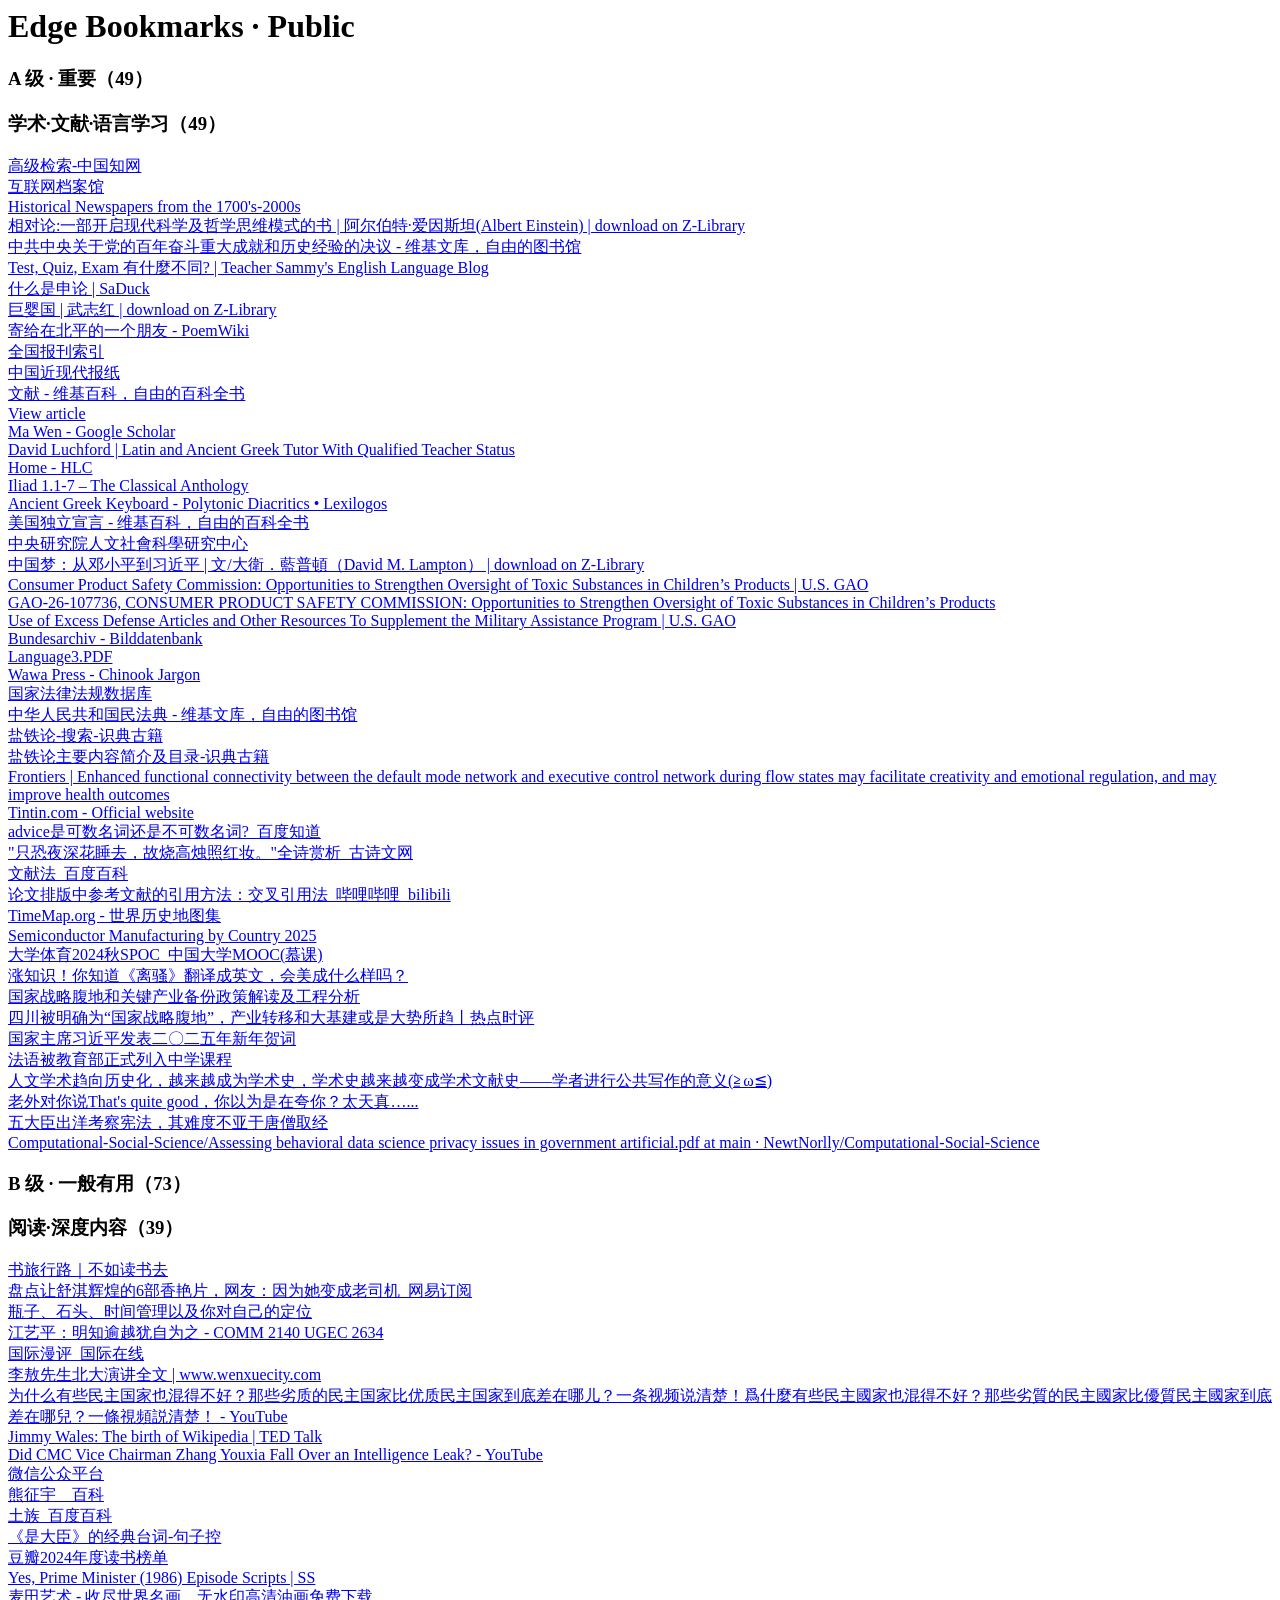
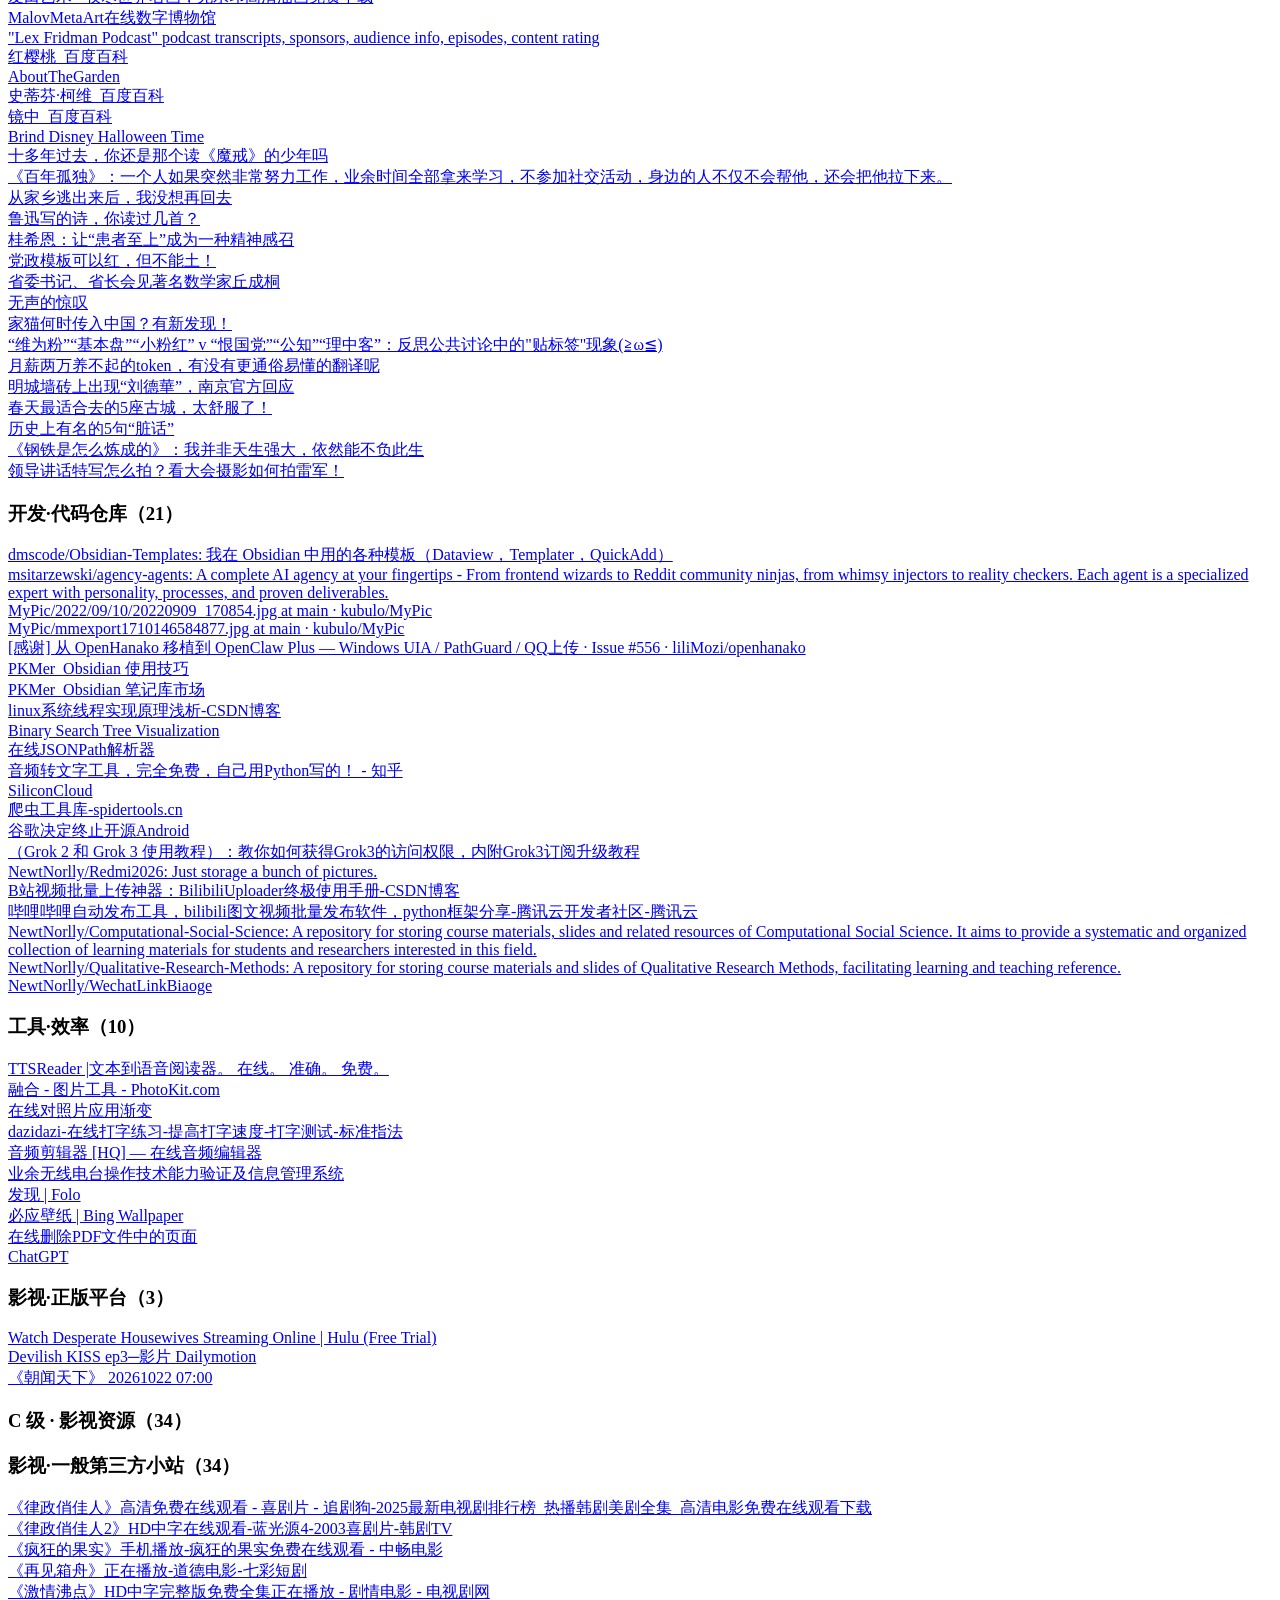
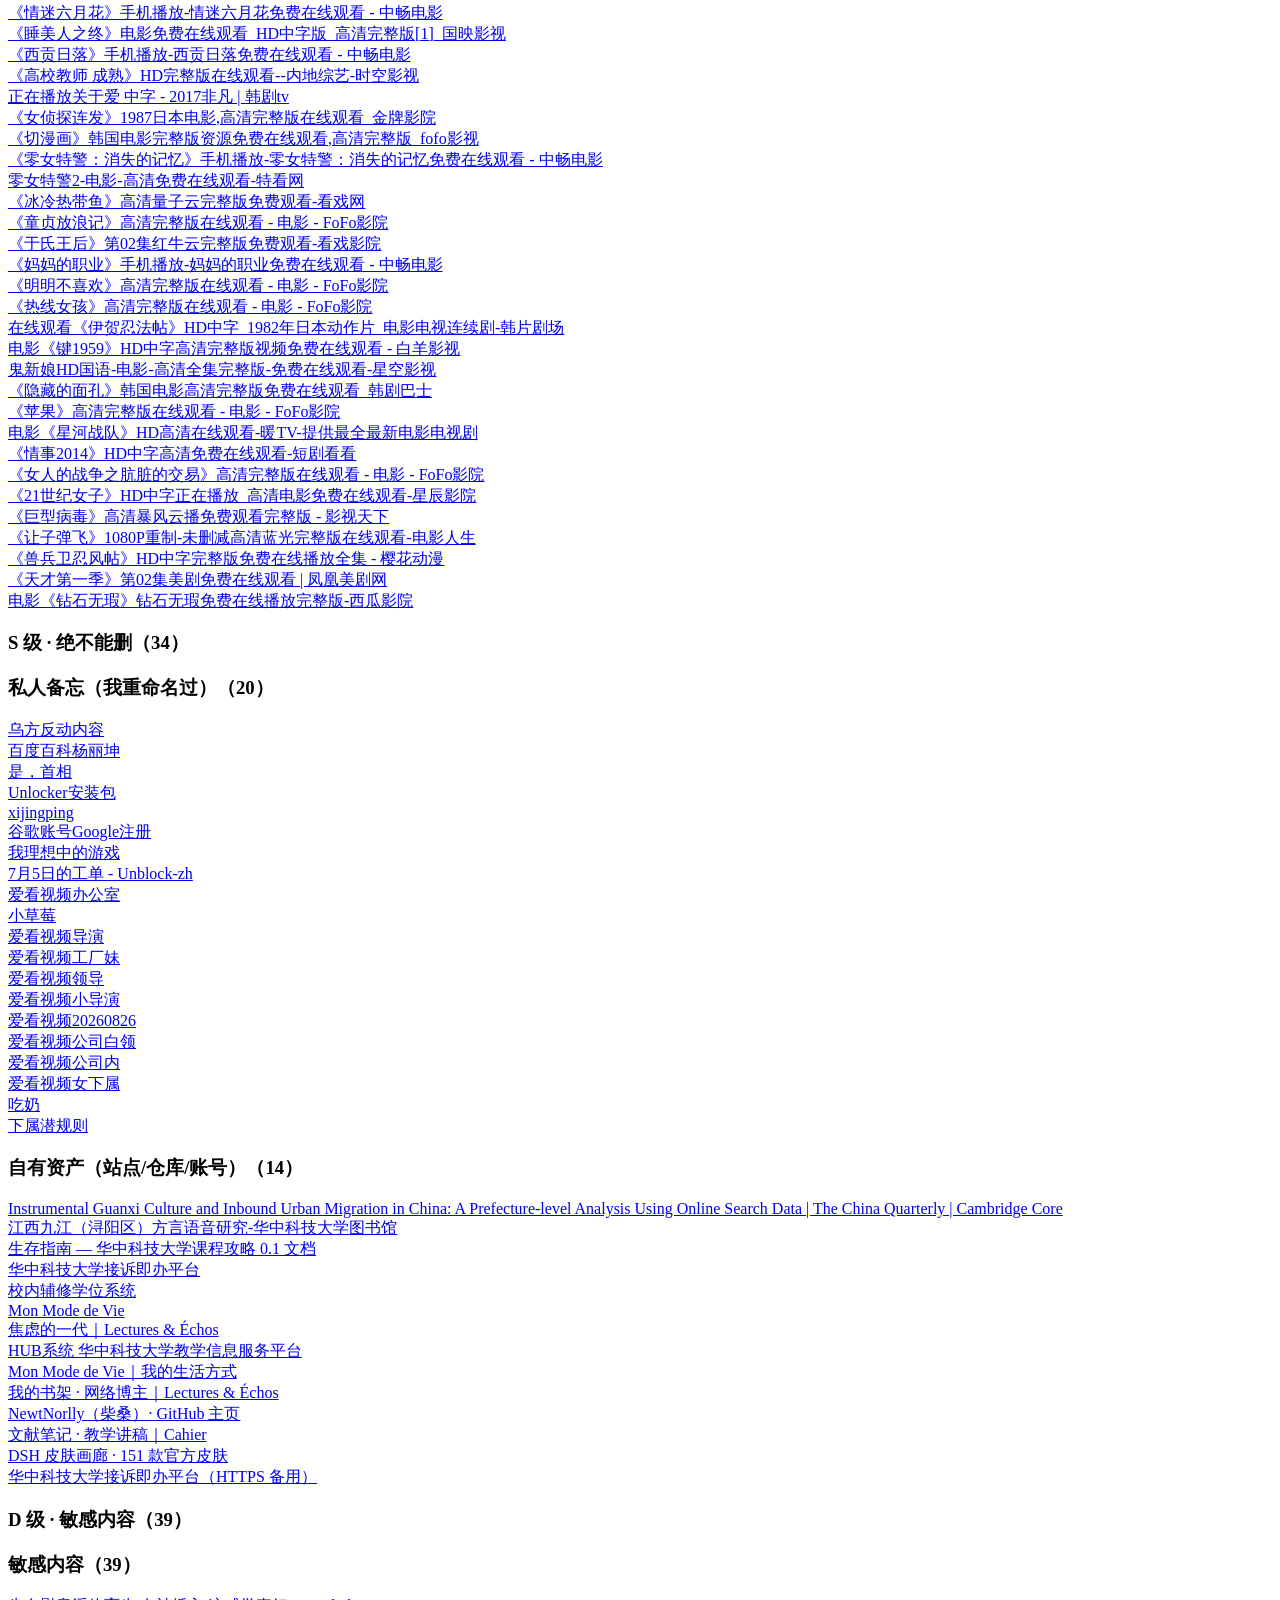
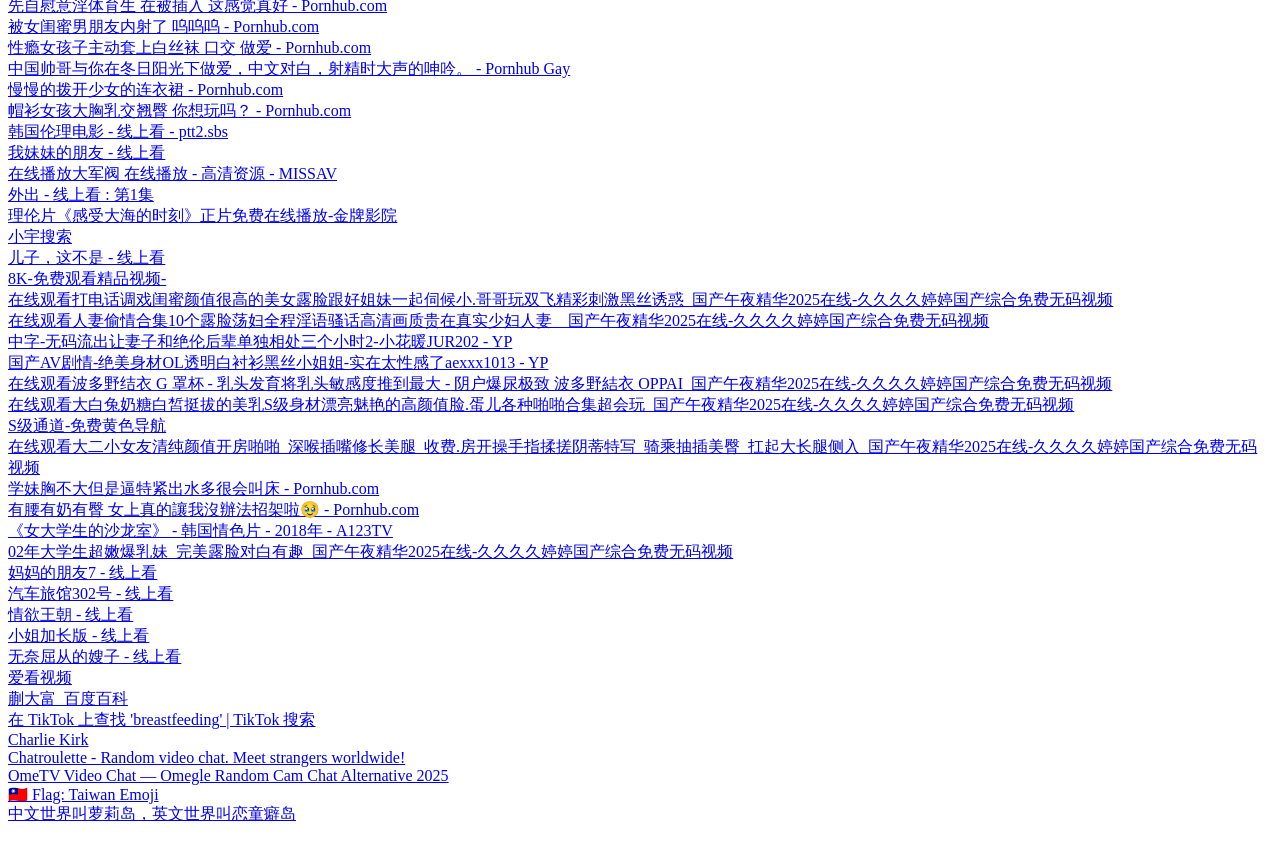
==== commit 22b7543d: "Remove 40 dead bookmarks and rebuild site (269 -> 229)" ====
--- a/site/bookmarks-import.html
+++ b/site/bookmarks-import.html
@@ -4,9 +4,9 @@
 <TITLE>Edge Bookmarks · Public</TITLE>
 <H1>Edge Bookmarks · Public</H1>
 <DL><p>
-    <DT><H3>A 级 · 重要（50）</H3>
-    <DL><p>
-        <DT><H3>学术·文献·语言学习（50）</H3>
+    <DT><H3>A 级 · 重要（49）</H3>
+    <DL><p>
+        <DT><H3>学术·文献·语言学习（49）</H3>
         <DL><p>
             <DT><A HREF="https://kns.cnki.net/kns8s/AdvSearch?classid=LSTPFY1C" ADD_DATE="1734583154">高级检索-中国知网</A>
             <DT><A HREF="https://archive.org/" ADD_DATE="1734603576">互联网档案馆</A>
@@ -47,7 +47,6 @@
             <DT><A HREF="https://www.bilibili.com/video/BV16p4y18738/?spm_id_from=333.337.search-card.all.click&amp;vd_source=ecb130d199fb4011a815ef95c49891d8" ADD_DATE="1750046371">论文排版中参考文献的引用方法：交叉引用法_哔哩哔哩_bilibili</A>
             <DT><A HREF="https://www.oldmapsonline.org/zh/history/regions/3140#position=2.7349/33.4/164.12&amp;year=667" ADD_DATE="1757905399">TimeMap.org - 世界历史地图集</A>
             <DT><A HREF="https://worldpopulationreview.com/country-rankings/semiconductor-manufacturing-by-country" ADD_DATE="1758377534">Semiconductor Manufacturing by Country 2025</A>
-            <DT><A HREF="https://vu.edu.bd/academics/departments/political-science/faculty-members/02556/imran-hossain" ADD_DATE="1759858321">Imran Hossain :: Varendra University</A>
             <DT><A HREF="https://www.icourse163.org/spoc/learn/HUST-1471706186?tid=1473266514#/learn/content?type=detail&amp;id=1259807646&amp;cid=1295413810&amp;sm=1" ADD_DATE="1729321689">大学体育2024秋SPOC_中国大学MOOC(慕课)</A>
             <DT><A HREF="https://mp.weixin.qq.com/s/wNF5cPuJ_q0cg29Q1O5qUA" ADD_DATE="1793375341">涨知识！你知道《离骚》翻译成英文，会美成什么样吗？</A>
             <DT><A HREF="https://mp.weixin.qq.com/s?__biz=MzU1MjA1NjExMA==&amp;mid=2247629165&amp;idx=1&amp;sn=2285dfb6b952014b77474f8cab8e66a3&amp;chksm=fa805e17d62ac8e19969cf7e0a627aba52667d25f7c833434a17b2a8b11d412203305fb9aa7e&amp;mpshare=1&amp;scene=24&amp;srcid=0326Uz0q9jdIvIR7MBRMjApl&amp;sharer_shareinfo=c8ea7c13daa666e987b2473a6ec421f6&amp;sharer_shareinfo_first=c8ea7c13daa666e987b2473a6ec421f6#rd" ADD_DATE="1793375341">国家战略腹地和关键产业备份政策解读及工程分析</A>
@@ -60,9 +59,9 @@
             <DT><A HREF="https://github.com/NewtNorlly/Computational-Social-Science/blob/main/Assessing%20behavioral%20data%20science%20privacy%20issues%20in%20government%20artificial.pdf" ADD_DATE="1793375341">Computational-Social-Science/Assessing behavioral data science privacy issues in government artificial.pdf at main · NewtNorlly/Computational-Social-Science</A>
         </DL><p>
     </DL><p>
-    <DT><H3>B 级 · 一般有用（83）</H3>
-    <DL><p>
-        <DT><H3>阅读·深度内容（43）</H3>
+    <DT><H3>B 级 · 一般有用（73）</H3>
+    <DL><p>
+        <DT><H3>阅读·深度内容（39）</H3>
         <DL><p>
             <DT><A HREF="https://mp.weixin.qq.com/s/Vh--Q1HPdr7LMEf5-wxNLQ" ADD_DATE="1734626903">书旅行路｜不如读书去</A>
             <DT><A HREF="https://www.163.com/dy/article/CKSFVS130528CNRU.html" ADD_DATE="1736755320">盘点让舒淇辉煌的6部香艳片，网友：因为她变成老司机_网易订阅</A>
@@ -101,14 +100,10 @@
             <DT><A HREF="https://mp.weixin.qq.com/s?__biz=MTk1MjIwODAwMQ==&amp;mid=2651890955&amp;idx=1&amp;sn=7f7f5b03d18cf023cea60eff9e8fdc9a&amp;chksm=46ffe3afee30eace94bd1540fb0d3dc468094625dd7b7b9a973f7f445195a199bbf239b39639&amp;mpshare=1&amp;scene=24&amp;srcid=0315mxtTy6CkxGVzYkM34Ov6&amp;sharer_shareinfo=42f4f150516675c4513e5e2f214b6edf&amp;sharer_shareinfo_first=42f4f150516675c4513e5e2f214b6edf#rd" ADD_DATE="1793375341">明城墙砖上出现“刘德華”，南京官方回应</A>
             <DT><A HREF="https://mp.weixin.qq.com/s?__biz=MjM5NTA0OTU4MA==&amp;mid=2653171480&amp;idx=1&amp;sn=95060f7f3d6ba803a1558548a6bf305d&amp;chksm=bc4a91aff635eca7980a1da3147e1980041a5242e510909fa3cb409a0a665929e5c4c2f7c601&amp;mpshare=1&amp;scene=24&amp;srcid=0315cBMU9rie9plIfvJG8ice&amp;sharer_shareinfo=700e54e8769732e40d4054d4dc4964c1&amp;sharer_shareinfo_first=700e54e8769732e40d4054d4dc4964c1#rd" ADD_DATE="1793375341">春天最适合去的5座古城，太舒服了！</A>
             <DT><A HREF="https://mp.weixin.qq.com/s?__biz=Mzk0MDY5OTgyNA==&amp;mid=2247508521&amp;idx=1&amp;sn=62a03007031c6dc448d6ef40e917357a&amp;chksm=c34ccee02bfd46e256bd38f12d6146e4039e43128c6e32312f758104f74b14a4423e9733ab09&amp;mpshare=1&amp;scene=24&amp;srcid=0316WWvG3P6aMPR8EmubqcfZ&amp;sharer_shareinfo=1ad41534c4b320bbc6a4e595582e409c&amp;sharer_shareinfo_first=1ad41534c4b320bbc6a4e595582e409c#rd" ADD_DATE="1793375341">历史上有名的5句“脏话”</A>
-            <DT><A HREF="https://github.com/NewtNorlly/ShiPing0316/blob/main/%E3%80%8A%E7%BA%B2%E8%A6%81%E3%80%8B%E6%98%8E%E7%A1%AE%EF%BC%81%E5%9F%B9%E5%85%BB%E6%8B%94%E5%B0%96%E5%AD%A9%E5%AD%90%E4%B8%8D%E6%98%AF%E9%80%89%E5%87%BA%E6%9D%A5%E6%8F%90%E5%89%8D%E5%AD%A6%E6%8F%90%E5%89%8D%E8%80%83.jpg" ADD_DATE="1793375341">ShiPing0316/《纲要》明确！培养拔尖孩子不是选出来提前学提前考.jpg at main · NewtNorlly/ShiPing0316</A>
-            <DT><A HREF="https://github.com/NewtNorlly/ShiPing0316/blob/main/3%E4%B8%AA%E5%BF%83%E6%B5%81%E5%AD%A6%E4%B9%A0%E6%B3%95%20%20%E8%AE%A9%E5%AD%A6%E4%B9%A0%E5%83%8F%E5%88%B7%E6%89%8B%E6%9C%BA%E4%B8%80%E6%A0%B7%E4%B8%8A%E5%A4%B4%EF%BC%88by%40%E7%89%9B%E6%B4%A5kate%E6%9C%B1%E6%9C%B1%EF%BC%8C%E7%89%9B%E6%B4%A5%E6%9C%B1%E6%9C%B1kate%EF%BC%8C%E7%A6%81%E6%AD%A2%E8%BD%AC%E8%BD%BD%EF%BC%89.jpg" ADD_DATE="1793375341">ShiPing0316/3个心流学习法 让学习像刷手机一样上头（by@牛津kate朱朱，牛津朱朱kate，禁止转载）.jpg at main · NewtNorlly/ShiPing0316</A>
-            <DT><A HREF="https://github.com/NewtNorlly/YinYun0316/blob/main/400%E5%B9%B4%E4%BA%86%EF%BC%8C%E6%88%91%E4%BB%AC%E8%A1%A3%E5%86%A0%E7%BB%88%E4%BA%8E%E8%A6%81%E5%9B%9E%E6%9D%A5%E4%BA%86.jpg" ADD_DATE="1793375341">YinYun0316/400年了，我们衣冠终于要回来了.jpg at main · NewtNorlly/YinYun0316</A>
-            <DT><A HREF="https://github.com/NewtNorlly/JiYiZhongDeTuJing0316/blob/main/%E4%B8%AD%E5%9B%BD%E7%9A%84%E4%BC%A0%E7%BB%9F%E5%A9%9A%E6%9C%8D%20%E4%BD%A0%E6%9C%80%E5%96%9C%E6%AC%A2%E9%82%A3%E4%B8%AA%E6%9C%9D%E4%BB%A3.jpg" ADD_DATE="1793375341">JiYiZhongDeTuJing0316/中国的传统婚服 你最喜欢那个朝代.jpg at main · NewtNorlly/JiYiZhongDeTuJing0316</A>
             <DT><A HREF="https://mp.weixin.qq.com/s?__biz=MjM5MDMyMzg2MA==&amp;mid=2656028569&amp;idx=3&amp;sn=13d7fba86c425ae1e5e510423eae3e25&amp;chksm=bc88ddd3f0732751521d08ae2ddd86a5b0b6c0857644136dfdffd7eae9edf8dcd16b579582ab&amp;mpshare=1&amp;scene=24&amp;srcid=04011lJro05N4boK3jI3CUP4&amp;sharer_shareinfo=de906efb8fc977753f41021cd0b23be3&amp;sharer_shareinfo_first=de906efb8fc977753f41021cd0b23be3#rd" ADD_DATE="1793375341">《钢铁是怎么炼成的》：我并非天生强大，依然能不负此生</A>
             <DT><A HREF="https://mp.weixin.qq.com/s?__biz=MzIyODAxODU5NQ==&amp;mid=2649329922&amp;idx=1&amp;sn=fe7e2be39b09570084eefcf3af5a18cc&amp;chksm=f13202972826814683762a134df26c6025d3c8844c5911097920566ac9ada4622a78e9e70f0a&amp;mpshare=1&amp;scene=24&amp;srcid=0401VtUASns3ibMO4EUH0qEf&amp;sharer_shareinfo=6a8429d17c7f383db5def2c73dcd28b0&amp;sharer_shareinfo_first=6a8429d17c7f383db5def2c73dcd28b0#rd" ADD_DATE="1793375341">领导讲话特写怎么拍？看大会摄影如何拍雷军！</A>
         </DL><p>
-        <DT><H3>开发·代码仓库（26）</H3>
+        <DT><H3>开发·代码仓库（21）</H3>
         <DL><p>
             <DT><A HREF="https://github.com/dmscode/Obsidian-Templates" ADD_DATE="1737459496">dmscode/Obsidian-Templates: 我在 Obsidian 中用的各种模板（Dataview，Templater，QuickAdd）</A>
             <DT><A HREF="https://github.com/msitarzewski/agency-agents" ADD_DATE="1775574368">msitarzewski/agency-agents: A complete AI agency at your fingertips - From frontend wizards to Reddit community ninjas, from whimsy injectors to reality checkers. Each agent is a specialized expert with personality, processes, and proven deliverables.</A>
@@ -119,7 +114,6 @@
             <DT><A HREF="https://pkmer.cn/products/vault/vaultMarket/" ADD_DATE="1740038367">PKMer_Obsidian 笔记库市场</A>
             <DT><A HREF="https://blog.csdn.net/xiaoyilong2007101095/article/details/147626642?sharetype=blogdetail&amp;sharerId=147626642&amp;sharerefer=PC&amp;sharesource=xiaoyilong2007101095&amp;spm=1011.2480.3001.8118" ADD_DATE="1746342758">linux系统线程实现原理浅析-CSDN博客</A>
             <DT><A HREF="https://www.cs.usfca.edu/~galles/visualization/BST.html" ADD_DATE="1755348803">Binary Search Tree Visualization</A>
-            <DT><A HREF="https://docs.rsshub.app/zh/routes/new-media#%E5%85%AC%E4%BC%97%E5%8F%B7" ADD_DATE="1759066318">📱 新媒体 | RSSHub</A>
             <DT><A HREF="https://www.lddgo.net/string/jsonpath" ADD_DATE="1760999974">在线JSONPath解析器</A>
             <DT><A HREF="https://zhuanlan.zhihu.com/p/212917867" ADD_DATE="1736753685">音频转文字工具，完全免费，自己用Python写的！ - 知乎</A>
             <DT><A HREF="https://cloud.siliconflow.cn/expensebill" ADD_DATE="1743086829">SiliconCloud</A>
@@ -129,18 +123,13 @@
             <DT><A HREF="https://github.com/NewtNorlly/Redmi2026" ADD_DATE="1793375341">NewtNorlly/Redmi2026: Just storage a bunch of pictures.</A>
             <DT><A HREF="https://blog.csdn.net/gitblog_00670/article/details/156409146" ADD_DATE="1793375341">B站视频批量上传神器：BilibiliUploader终极使用手册-CSDN博客</A>
             <DT><A HREF="https://cloud.tencent.com/developer/article/2541205" ADD_DATE="1793375341">哔哩哔哩自动发布工具，bilibili图文视频批量发布软件，python框架分享-腾讯云开发者社区-腾讯云</A>
-            <DT><A HREF="https://github.com/NewtNorlly/Public-Utility-Management-Introduction" ADD_DATE="1793375341">NewtNorlly/Public-Utility-Management-Introduction: Course notes and learning resources for Introduction to Public Utility Management.</A>
             <DT><A HREF="https://github.com/NewtNorlly/Computational-Social-Science" ADD_DATE="1793375341">NewtNorlly/Computational-Social-Science: A repository for storing course materials, slides and related resources of Computational Social Science. It aims to provide a systematic and organized collection of learning materials for students and researchers interested in this field.</A>
             <DT><A HREF="https://github.com/NewtNorlly/Qualitative-Research-Methods" ADD_DATE="1793375341">NewtNorlly/Qualitative-Research-Methods: A repository for storing course materials and slides of Qualitative Research Methods, facilitating learning and teaching reference.</A>
             <DT><A HREF="https://github.com/NewtNorlly/WechatLinkBiaoge" ADD_DATE="1793375341">NewtNorlly/WechatLinkBiaoge</A>
-            <DT><A HREF="https://github.com/NewtNorlly/ShiPing0316" ADD_DATE="1793375341">NewtNorlly/ShiPing0316</A>
-            <DT><A HREF="https://github.com/NewtNorlly/YinYun0316" ADD_DATE="1793375341">NewtNorlly/YinYun0316</A>
-            <DT><A HREF="https://github.com/NewtNorlly/JiYiZhongDeTuJing0316" ADD_DATE="1793375341">NewtNorlly/JiYiZhongDeTuJing0316</A>
-        </DL><p>
-        <DT><H3>工具·效率（11）</H3>
+        </DL><p>
+        <DT><H3>工具·效率（10）</H3>
         <DL><p>
             <DT><A HREF="https://ttsreader.com/zh/" ADD_DATE="1739254465">TTSReader |文本到语音阅读器。 在线。 准确。 免费。</A>
-            <DT><A HREF="https://bibigpt.co/bibigpt-landing-v1" ADD_DATE="1740044260">音视频内容 AI 一键总结丨BibiGPT 学习助理</A>
             <DT><A HREF="https://photokit.com/tools/blending/?lang=zh" ADD_DATE="1746458697">融合 - 图片工具 - PhotoKit.com</A>
             <DT><A HREF="https://mass-images.pro/zh/batch/tpl/gradient" ADD_DATE="1746458826">在线对照片应用渐变</A>
             <DT><A HREF="https://dazidazi.com/" ADD_DATE="1746508638">dazidazi-在线打字练习-提高打字速度-打字测试-标准指法</A>
@@ -198,39 +187,15 @@
             <DT><A HREF="https://v.yupteam.com/play/262225/1/1.html" ADD_DATE="1773504383">电影《钻石无瑕》钻石无瑕免费在线播放完整版-西瓜影院</A>
         </DL><p>
     </DL><p>
-    <DT><H3>S 级 · 绝不能删（61）</H3>
-    <DL><p>
-        <DT><H3>私人备忘（我重命名过）（44）</H3>
+    <DT><H3>S 级 · 绝不能删（34）</H3>
+    <DL><p>
+        <DT><H3>私人备忘（我重命名过）（20）</H3>
         <DL><p>
             <DT><A HREF="https://tyrrrz.me/ukraine" ADD_DATE="1735352058">乌方反动内容</A>
             <DT><A HREF="https://vhsagj.smartapps.baidu.com/pages/lemma/lemma?from=bottomBarShare&amp;lemmaId=6043436&amp;lemmaTitle=%E6%9D%A8%E4%B8%BD%E5%9D%A4&amp;_swebfr=1&amp;_swebFromHost=bdlite" ADD_DATE="1737730062">百度百科杨丽坤</A>
             <DT><A HREF="https://docs.qq.com/doc/DVUVjZFBLUUhOdU53" ADD_DATE="1755086957">是，首相</A>
-            <DT><A HREF="https://github.com/NewtNorlly/Camera0303/blob/main/IMG_20250327_163759.jpg" ADD_DATE="1774352950">武大樱顶</A>
             <DT><A HREF="https://github.com/NewtNorlly/Softwares03" ADD_DATE="1774860413">Unlocker安装包</A>
             <DT><A HREF="https://github.com/xijingping" ADD_DATE="1775584602">xijingping</A>
-            <DT><A HREF="https://github.com/NewtNorlly/archive-comic-illustrated-text/blob/main/DFile_103.png" ADD_DATE="1776342488">雪花的微信头像</A>
-            <DT><A HREF="https://github.com/NewtNorlly/YiSGengChenJiWei07/blob/main/IMG_20241109_102706.jpg" ADD_DATE="1776343104">甲辰手写代码</A>
-            <DT><A HREF="https://github.com/NewtNorlly/YiSGengChenJiWei08/blob/main/IMG_20241227_122429.jpg" ADD_DATE="1776343746">提交入党申请书</A>
-            <DT><A HREF="https://github.com/NewtNorlly/YiSGengChenJiWei10/blob/main/IMG_20250319_104419.jpg" ADD_DATE="1776345416">入党申请书原文</A>
-            <DT><A HREF="https://github.com/NewtNorlly/WechatPictures/blob/main/mmexport1751384815805.jpg" ADD_DATE="1782315505">310四人帮</A>
-            <DT><A HREF="https://github.com/NewtNorlly/WeiyunPhoto_02/blob/main/microsoft_edge_screenshot_2022%E5%B9%B412%E6%9C%8831%E6%97%A5%20GMT%2B08_00%20%E4%B8%8B%E5%8D%8810_27_33.png" ADD_DATE="1782312965">大公报</A>
-            <DT><A HREF="https://github.com/NewtNorlly/YiSGengChenJiChou39/blob/main/1000038891.jpg" ADD_DATE="1782311743">故事依然在书写</A>
-            <DT><A HREF="https://github.com/NewtNorlly/WeiyunPhoto_02/blob/main/Screenshot_20220210_231744.jpg" ADD_DATE="1782314270">和妈妈通话</A>
-            <DT><A HREF="https://github.com/NewtNorlly/Pictures0217/blob/main/mmexport1762573041705.png" ADD_DATE="1782313830">互联网信息排泄链</A>
-            <DT><A HREF="https://github.com/NewtNorlly/Pictures0217/blob/main/%E6%B9%96%E5%8F%A3%E5%90%8E%E7%94%9F%E5%85%89%E7%9B%98.jpg" ADD_DATE="1782313744">户口后生光盘</A>
-            <DT><A HREF="https://github.com/NewtNorlly/WeiyunPhoto_01/blob/main/IMG_20220308_225838.jpg" ADD_DATE="1782312807">黄冈中学预录小纸条</A>
-            <DT><A HREF="https://github.com/NewtNorlly/WeiyunPhoto_01/blob/main/IMG_20220308_225902.jpg" ADD_DATE="1782312773">黄梅一中预录准考证</A>
-            <DT><A HREF="https://github.com/NewtNorlly/WeiyunPhoto_01/blob/main/IMG_20220501_110642.jpg" ADD_DATE="1782315744">漫漫姐姐订婚</A>
-            <DT><A HREF="https://github.com/NewtNorlly/WechatPictures/blob/main/mmexport1745481100848.jpg" ADD_DATE="1782315647">奶油猫</A>
-            <DT><A HREF="https://github.com/NewtNorlly/Pictures0215/blob/main/%E4%BD%A0%E4%BB%A5%E4%B8%BA%E7%9A%84%E4%BD%A0.jpeg" ADD_DATE="1782313626">你以为的你</A>
-            <DT><A HREF="https://github.com/NewtNorlly/WeiyunPhoto_02/blob/main/microsoft_edge_screenshot_2022%E5%B9%B45%E6%9C%8831%E6%97%A5%20GMT%2B08_00%20%E4%B8%8B%E5%8D%8810_52_37.png" ADD_DATE="1782312994">苏东坡传</A>
-            <DT><A HREF="https://github.com/NewtNorlly/Pictures0213/blob/main/114780417577716672.png" ADD_DATE="1782313942">所以你们全都读过我的书</A>
-            <DT><A HREF="https://github.com/NewtNorlly/Pictures0213/blob/main/93752117578569722.png" ADD_DATE="1782313682">踏实肯干颇有成就</A>
-            <DT><A HREF="https://github.com/NewtNorlly/WechatPictures/blob/main/mmexport1751202261999.jpg" ADD_DATE="1782315886">我的湖口后生</A>
-            <DT><A HREF="https://github.com/NewtNorlly/WechatPictures/blob/main/thumbIMG_20241119_152013.jpg" ADD_DATE="1782315467">小资本家们</A>
-            <DT><A HREF="https://github.com/NewtNorlly/WeiyunPhoto_02/blob/main/mmexport1671711834230.png" ADD_DATE="1782312676">余少军老师讲数学课</A>
-            <DT><A HREF="https://github.com/NewtNorlly/WeiyunPhoto_02/blob/main/qifb19470518-01.1.1-3038-477-2134-2546-2134w.jpg" ADD_DATE="1782313086">中国丧心病狂</A>
-            <DT><A HREF="https://github.com/NewtNorlly/Pictures0217/blob/main/mmexport1757298040335.png" ADD_DATE="1782313704">Linux小企鹅</A>
             <DT><A HREF="https://github.com/NewtNorlly/Bili_Video_2025/blob/main/%E5%B7%A5%E5%85%B7%E8%B5%84%E6%BA%90/%E8%B0%B7%E6%AD%8C%E8%B4%A6%E5%8F%B7Gmail%E9%82%AE%E7%AE%B1%E6%B3%A8%E5%86%8C%20%E6%97%A0%E9%9C%80%E9%AA%8C%E8%AF%81%E5%9B%BD%E5%86%85%E6%89%8B%E6%9C%BA%E5%8F%B7.mp4" ADD_DATE="1782737690">谷歌账号Google注册</A>
             <DT><A HREF="https://github.com/NewtNorlly/Redmi2026/blob/main/%E6%BC%AB%E7%94%BB%E5%9B%BE%E6%96%87/%E6%88%91%E7%90%86%E6%83%B3%E4%B8%AD%E7%9A%84%E6%B8%B8%E6%88%8F.png" ADD_DATE="1782748729">我理想中的游戏</A>
             <DT><A HREF="https://unblock-zh.org/ticket/B83875-8RYR83-HQP920-PQ5386" ADD_DATE="1783238871">7月5日的工单 - Unblock-zh</A>
@@ -247,14 +212,11 @@
             <DT><A HREF="https://2026061801.aggqbba.com/?ucreated=1791566637#/VideoPlayBack?theId=9987146" ADD_DATE="1791650076">吃奶</A>
             <DT><A HREF="https://2026061801.aggqbba.com/?ucreated=1791566637#/VideoPlayBack?theId=9994092" ADD_DATE="1791648914">下属潜规则</A>
         </DL><p>
-        <DT><H3>自有资产（站点/仓库/账号）（17）</H3>
+        <DT><H3>自有资产（站点/仓库/账号）（14）</H3>
         <DL><p>
             <DT><A HREF="https://libresource.hust.edu.cn/https/443/org/cambridge/www/yitlink/core/journals/china-quarterly/article/abs/instrumental-guanxi-culture-and-inbound-urban-migration-in-china-a-prefecturelevel-analysis-using-online-search-data/0929A061CEABDC6F1160F8CAE92C30D8" ADD_DATE="1758373357">Instrumental Guanxi Culture and Inbound Urban Migration in China: A Prefecture-level Analysis Using Online Search Data | The China Quarterly | Cambridge Core</A>
             <DT><A HREF="https://lib.hust.edu.cn/asset/detail/0/20476601077" ADD_DATE="1758972120">江西九江（浔阳区）方言语音研究-华中科技大学图书馆</A>
             <DT><A HREF="https://hust-course.readthedocs.io/zh-cn/latest/guidebook/index.html" ADD_DATE="1772285208">生存指南 — 华中科技大学课程攻略 0.1 文档</A>
-            <DT><A HREF="https://github.com/NewtNorlly/Pictures0216/blob/main/Bonny.jpg" ADD_DATE="1772804546">Pictures0216/Bonny.jpg at main · NewtNorlly/Pictures0216</A>
-            <DT><A HREF="https://github.com/NewtNorlly/archive-daily-life-scenes" ADD_DATE="1779102565">NewtNorlly/archive-daily-life-scenes</A>
-            <DT><A HREF="https://github.com/NewtNorlly/YiSGengChenJiChou25/blob/main/%E5%9B%9B%E5%B7%9D%E5%A4%A7%E5%AD%A6%E6%B3%95%E5%AD%A6%E9%99%A2%E8%AE%B2%E5%B8%88%E6%A2%85%E5%B8%85.jpg" ADD_DATE="1782311479">YiSGengChenJiChou25/四川大学法学院讲师梅帅.jpg at main · NewtNorlly/YiSGengChenJiChou25</A>
             <DT><A HREF="http://advise.hust.edu.cn/xinfang/#/manage/platformIssues/issueDetail/21e24abb78a845bb88e53b3fbeea715d/type/show/back/processing?sids=21e24abb78a845bb88e53b3fbeea715d" ADD_DATE="1783080302">华中科技大学接诉即办平台</A>
             <DT><A HREF="https://fxzy.hust.edu.cn/xnfx/#/xnfx" ADD_DATE="1783435483">校内辅修学位系统</A>
             <DT><A HREF="https://newtnorlly.xyz/#journal/2026-06-16" ADD_DATE="1788372234">Mon Mode de Vie</A>
@@ -268,9 +230,9 @@
             <DT><A HREF="https://advise.hust.edu.cn/" ADD_DATE="1793353970">华中科技大学接诉即办平台（HTTPS 备用）</A>
         </DL><p>
     </DL><p>
-    <DT><H3>D 级 · 敏感内容（41）</H3>
-    <DL><p>
-        <DT><H3>敏感内容（41）</H3>
+    <DT><H3>D 级 · 敏感内容（39）</H3>
+    <DL><p>
+        <DT><H3>敏感内容（39）</H3>
         <DL><p>
             <DT><A HREF="https://cn.pornhub.com/view_video.php?viewkey=66c7d3cf1690c" ADD_DATE="1769452991">先自慰意淫体育生 在被插入 这感觉真好 - Pornhub.com</A>
             <DT><A HREF="https://cn.pornhub.com/view_video.php?viewkey=6656ec1f6e58e" ADD_DATE="1772556055">被女闺蜜男朋友内射了 呜呜呜 - Pornhub.com</A>
@@ -278,7 +240,6 @@
             <DT><A HREF="https://cn.pornhub.com/view_video.php?viewkey=ph63917e0b612bc" ADD_DATE="1772639488">中国帅哥与你在冬日阳光下做爱，中文对白，射精时大声的呻吟。 - Pornhub Gay</A>
             <DT><A HREF="https://cn.pornhub.com/view_video.php?viewkey=67166218d964e" ADD_DATE="1772640238">慢慢的拨开少女的连衣裙 - Pornhub.com</A>
             <DT><A HREF="https://cn.pornhub.com/view_video.php?viewkey=69733e4eedbc8" ADD_DATE="1772814386">帽衫女孩大胸乳交翘臀 你想玩吗？ - Pornhub.com</A>
-            <DT><A HREF="https://www.heduhai.com/production/4921200-1-1.html" ADD_DATE="1773504322">《水手服情色饲育》HD中字免费在线观看-伦理片全集-秋水影院</A>
             <DT><A HREF="https://ptt2.sbs/p/1/c/33?area_id=17#new" ADD_DATE="1780082618">韩国伦理电影 - 线上看 - ptt2.sbs</A>
             <DT><A HREF="https://ptt2.sbs/157817#new" ADD_DATE="1780074659">我妹妹的朋友 - 线上看</A>
             <DT><A HREF="https://missav.app/vodplay/100187-1-1/" ADD_DATE="1780664976">在线播放大军阀 在线播放 - 高清资源 - MISSAV</A>
@@ -310,7 +271,6 @@
             <DT><A HREF="https://www.charliekirk.com/" ADD_DATE="1759669951">Charlie Kirk</A>
             <DT><A HREF="https://chatroulette.com/app" ADD_DATE="1759859628">Chatroulette - Random video chat. Meet strangers worldwide!</A>
             <DT><A HREF="https://ome.tv/#app" ADD_DATE="1759862275">OmeTV Video Chat — Omegle Random Cam Chat Alternative 2025</A>
-            <DT><A HREF="https://20260112.zxbb9.xyz/index.php/vod/play/id/176728/sid/1/nid/1.html" ADD_DATE="1768228134">ADN-392 看到未知世事的清纯妹子~凌辱监禁让她成为我的玩具女友~冈田雏乃-真心宝宝-zxbb~com|zxbb~tv|zxbb~lol|zxbb~org|zxbb~app</A>
             <DT><A HREF="https://emojiterra.com/flag-for-taiwan/" ADD_DATE="1773887265">🇹🇼 Flag: Taiwan Emoji</A>
             <DT><A HREF="https://mp.weixin.qq.com/s?__biz=MzA3NzMzNzA5NA==&amp;mid=2652878692&amp;idx=1&amp;sn=514f809e94fd85ca4eccda60a0965713&amp;chksm=854ff29db611c403384b9130eabcbc39379d79a899246fdfbec0d099d45e15bfa1a94b07f497&amp;mpshare=1&amp;scene=24&amp;srcid=0315VA7StuNnXAwPXLqSrinB&amp;sharer_shareinfo=149b8776518fc3c2b4d2b99aee1211fb&amp;sharer_shareinfo_first=149b8776518fc3c2b4d2b99aee1211fb#rd" ADD_DATE="1793375341">中文世界叫萝莉岛，英文世界叫恋童癖岛</A>
         </DL><p>
